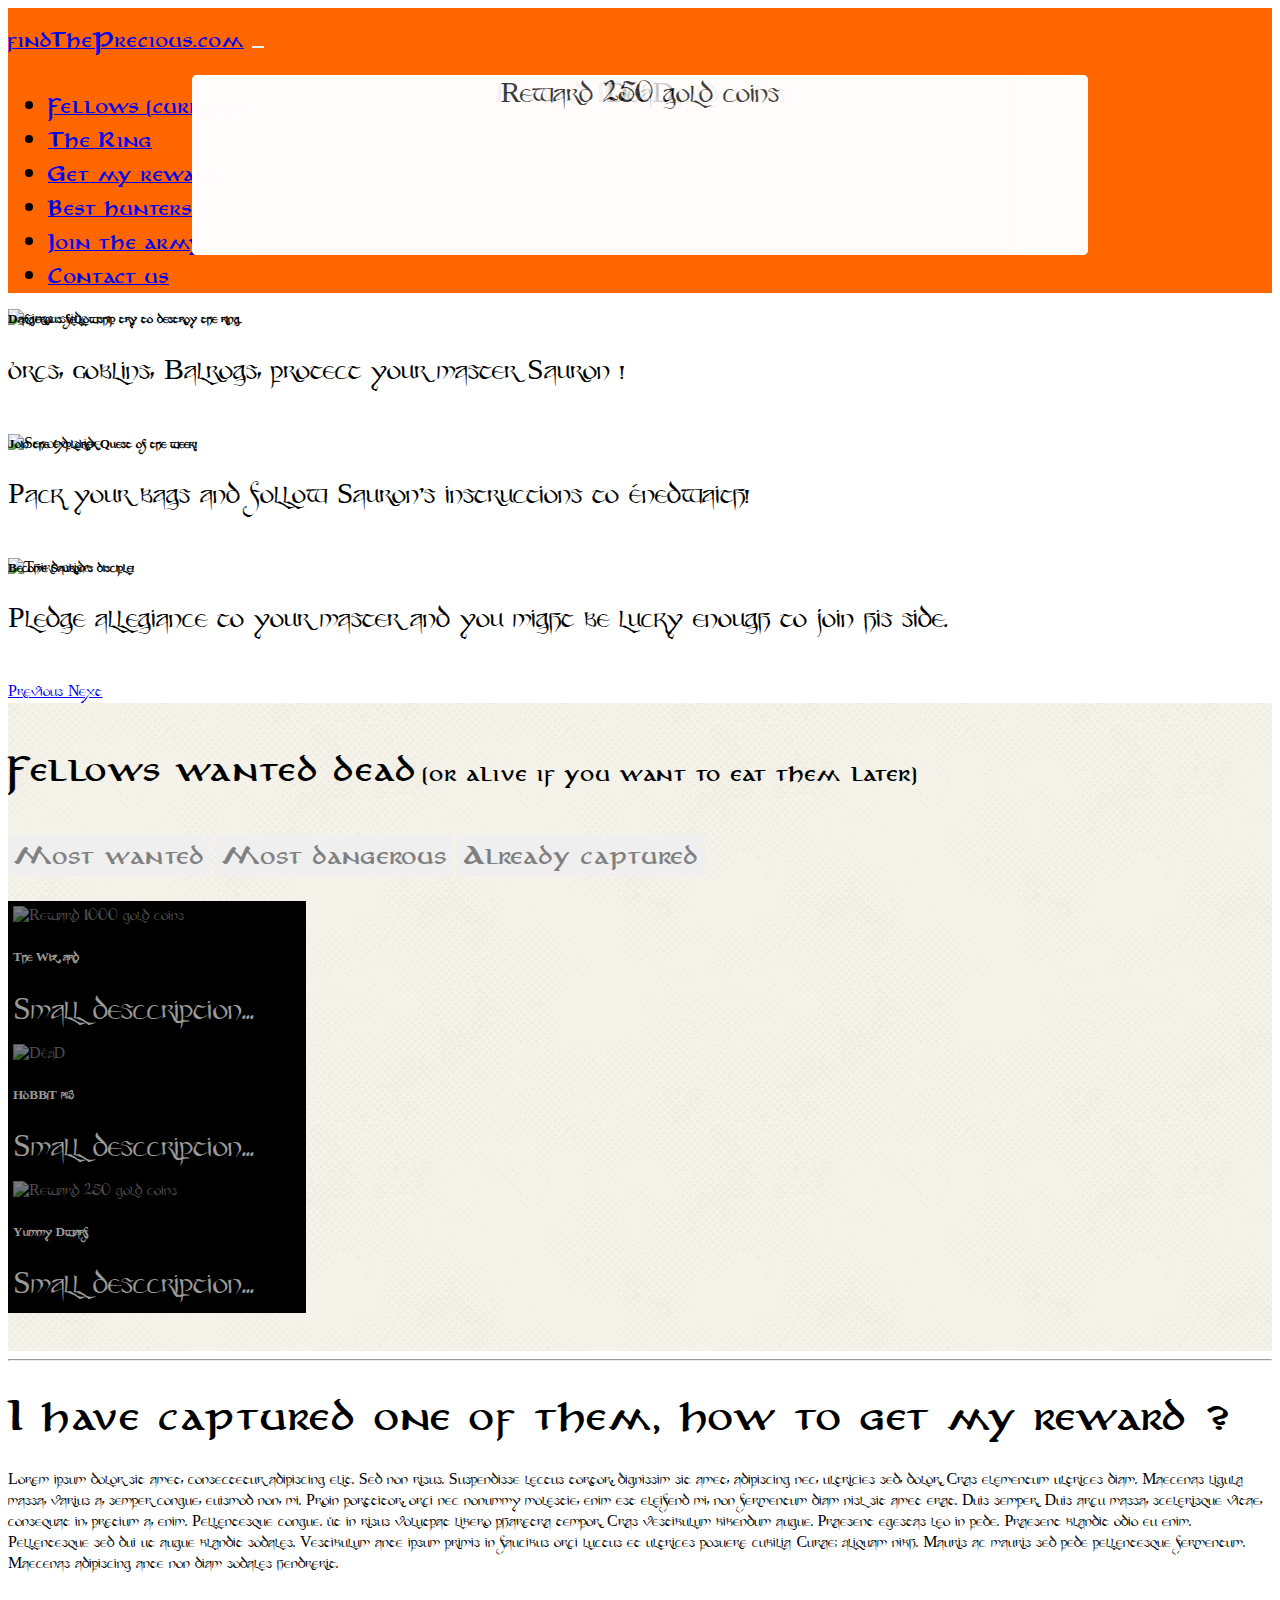
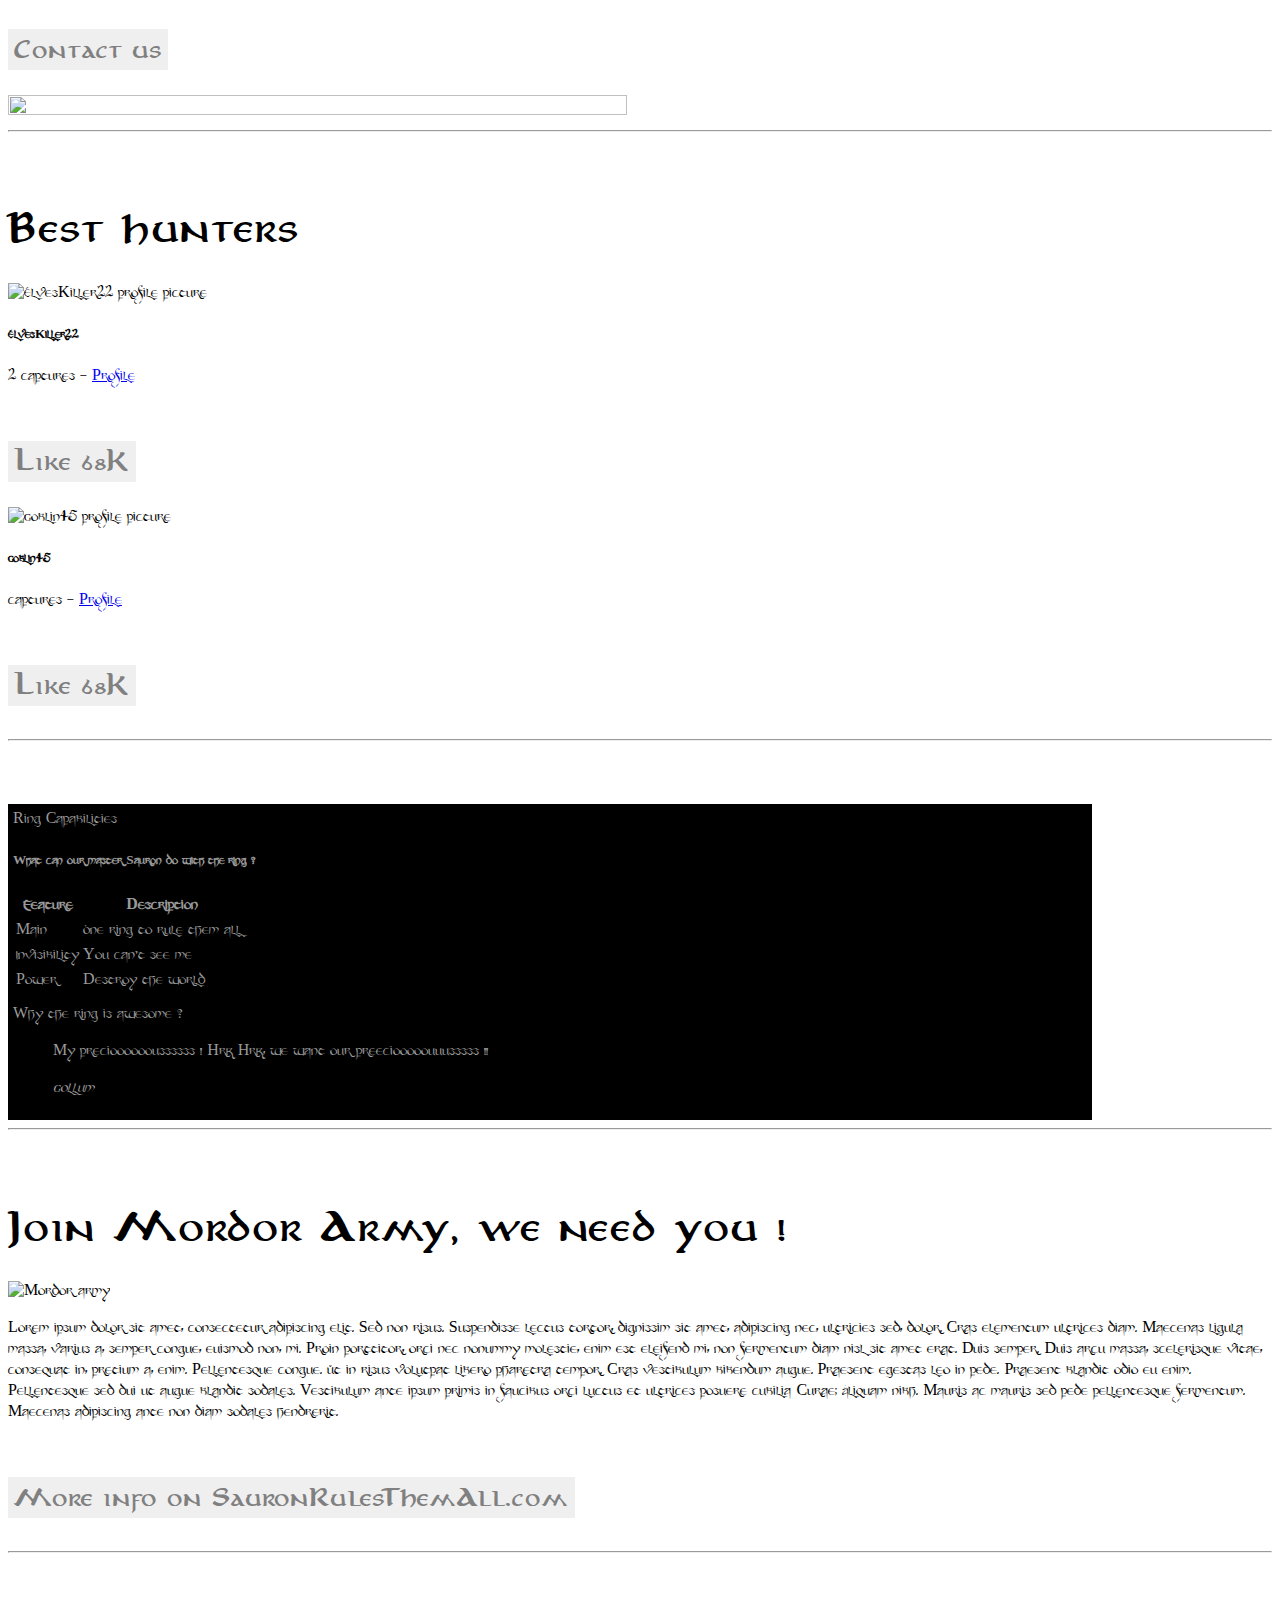
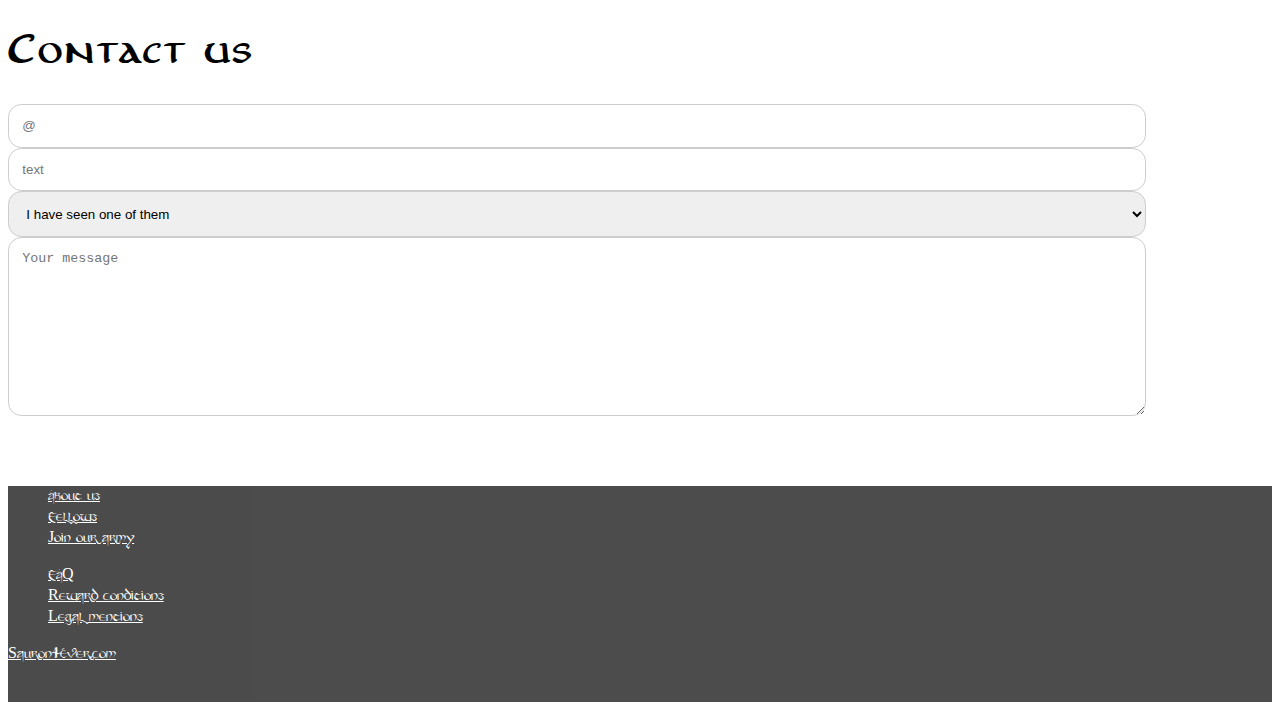
==== index.html @ c94b086d "Ajout fichiers" ====
<!DOCTYPE html>
<html lang="en">
<head>
    <meta charset="utf-8" />
    <meta http-equiv="X-UA-Compatible" content="IE=edge">
    <title>Find The Precious</title>
    <meta name="viewport" content="width=device-width, initial-scale=1">
    <link rel="stylesheet" href="https://stackpath.bootstrapcdn.com/bootstrap/4.1.3/css/bootstrap.min.css" integrity="sha384-MCw98/SFnGE8fJT3GXwEOngsV7Zt27NXFoaoApmYm81iuXoPkFOJwJ8ERdknLPMO" crossorigin="anonymous">
    <script src="https://stackpath.bootstrapcdn.com/bootstrap/4.1.3/js/bootstrap.min.js" integrity="sha384-ChfqqxuZUCnJSK3+MXmPNIyE6ZbWh2IMqE241rYiqJxyMiZ6OW/JmZQ5stwEULTy" crossorigin="anonymous"></script>
    <link rel="stylesheet" type="text/css" media="screen" href="findThePrecious.css" />
</head>

<body class="container">

    <script src="https://code.jquery.com/jquery-3.3.1.slim.min.js" integrity="sha384-q8i/X+965DzO0rT7abK41JStQIAqVgRVzpbzo5smXKp4YfRvH+8abtTE1Pi6jizo" crossorigin="anonymous"></script>
    <script src="https://cdnjs.cloudflare.com/ajax/libs/popper.js/1.14.3/umd/popper.min.js" integrity="sha384-ZMP7rVo3mIykV+2+9J3UJ46jBk0WLaUAdn689aCwoqbBJiSnjAK/l8WvCWPIPm49" crossorigin="anonymous"></script>
    <script src="https://stackpath.bootstrapcdn.com/bootstrap/4.1.3/js/bootstrap.min.js" integrity="sha384-ChfqqxuZUCnJSK3+MXmPNIyE6ZbWh2IMqE241rYiqJxyMiZ6OW/JmZQ5stwEULTy" crossorigin="anonymous"></script>

    <header>
        <nav class="navbar navbar-expand-lg navbar-light bg-light row">
            <a class="navbar-brand" href="#">findThePrecious.com</a>
            <button class="navbar-toggler" type="button" data-toggle="collapse" data-target="#navbarNav" aria-controls="navbarNav" aria-expanded="false" aria-label="Toggle navigation">
            <span class="navbar-toggler-icon"></span>
            </button>
            <div class="collapse navbar-collapse" id="navbarNav">
                <ul class="navbar-nav">
                    <li class="nav-item active">
                        <a class="nav-link" href="#fellows">Fellows <span class="sr-only">(current)</span></a>
                    </li>
                    <li class="nav-item">
                        <a class="nav-link" href="#ring">The Ring</a>
                    </li>
                    <li class="nav-item">
                        <a class="nav-link" href="#reward">Get my reward</a>
                    </li>
                    <li class="nav-item">
                        <a class="nav-link" href="#hunters">Best hunters</a>
                    </li>
                    <li class="nav-item">
                        <a class="nav-link" href="#join">Join the army</a>
                    </li>
                    <li class="nav-item">
                        <a class="nav-link" href="#contact">Contact us</a>
                    </li>
                </ul>
            </div>
        </nav>

        <div id="carousel" class="carousel slide row" data-ride="carousel">
            <div class="carousel-inner">
                <div class="carousel-item active">
                    <img class="d-block w-100 ring_img" src="http://image.noelshack.com/fichiers/2018/37/5/1536912534-balrog.jpg" alt="First slide">
                    <div class="carousel-caption d-md-block">
                        <h5>Dangerous fellowship try to destroy the ring.</h5>
                        <p>Orcs, Goblins, Balrogs, protect your master Sauron !</p>
                    </div>
                </div>
                <div class="carousel-item">
                    <img class="d-block w-100 ring_img" src="http://image.noelshack.com/fichiers/2018/37/5/1536911489-ring2.jpg" alt="Second slide">
                    <div class="carousel-caption d-md-block">
                        <h5>Join the Explorer Quest of the week!</h5>
                        <p>Pack your bags and follow Sauron's instructions to Enedwaith!</p>
                    </div>
                </div>
                    <div class="carousel-item">
                    <img class="d-block w-100 ring_img" src="http://image.noelshack.com/fichiers/2018/37/5/1536911489-ring3.jpg" alt="Third slide">
                    <div class="carousel-caption d-md-block">
                        <h5>Become Sauron's disciple!</h5>
                        <p>Pledge allegiance to your master and you might be lucky enough to join his side.</p>
                    </div>
                </div>
            </div>
            <a class="carousel-control-prev" href="#carousel" role="button" data-slide="prev">
                <span class="carousel-control-prev-icon" aria-hidden="true"></span>
                <span class="sr-only">Previous</span>
            </a>
            <a class="carousel-control-next" href="#carousel" role="button" data-slide="next">
                <span class="carousel-control-next-icon" aria-hidden="true"></span>
                <span class="sr-only">Next</span>
            </a>
        </div>
    </header>
              
    <div id="fellows">
        <div class="container fellows">
            <div class="row">
                <h1 class="col-xs-6">Fellows wanted dead</h1>
                <h2 class="col-xs-6">(or alive if you want to eat them later)</h2>
            </div>
        </div>
        <div class="container fellows">
            <div class="row">
                <button class="col-xs-2 rounded mx-auto d-block badge badge-pill most_wanted">Most wanted</button>
                <button class="col-xs-2 badge rounded mx-auto d-block badge-pill pills">Most dangerous</button>
                <button class="col-xs-2 badge rounded mx-auto d-block badge-pill pills">Already captured</button>
            </div>
        </div>
        <div class="container fellows">
            <div class="row">
                <div class="card col-xs-12 col-md-4" style="width: 18rem;">
                    <img class="card-img" src="http://image.noelshack.com/fichiers/2018/37/5/1536908919-gandalf.jpg" alt="Reward 1000 gold coins">
                    <p class="texte_Gandalf">Reward 1000 gold coins</p>
                    <div class="card-body">
                        <h5 class="card-title">The Wizard</h5>
                        <p class="card-text">Small desccription...</p>
                    </div>
                </div>
                <div class="card col-xs-12 col-md-4" style="width: 18rem;">
                    <img class="card-img" src="http://image.noelshack.com/fichiers/2018/37/5/1536908896-frodon.jpg" alt="DEAD">
                    <p class="texte_Gandalf">DEAD</p>
                    <div class="card-body">
                        
                        <h5 class="card-title">HOBBIT #3</h5>
                        <p class="card-text">Small desccription...</p>
                    </div>
                </div>
                <div class="card col-xs-12 col-md-4" style="width: 18rem;">
                    <img class="card-img" src="http://image.noelshack.com/fichiers/2018/37/5/1536908866-dwarf.jpg" alt="Reward 250 gold coins">
                    <p class="texte_Gandalf">Reward 250 gold coins</p>
                    <div class="card-body">
                        <h5 class="card-title">Yummy Dwarf</h5>
                        <p class="card-text">Small desccription...</p>
                    </div>
                </div>
            </div>
        </div>
    </div>
              
    <hr/>
              
    <div id="reward" class="container reward">
        <div class="row">
            <h1 class="col">I have captured one of them, how to get my reward ?</h1>
        </div>
        <div class="row">
            <div class="col-xs-12 col-md-9 text-justify">
                <p>Lorem ipsum dolor sit amet, consectetur adipiscing elit. Sed non risus. Suspendisse lectus tortor, dignissim sit amet, adipiscing nec, ultricies sed, dolor. Cras elementum ultrices diam. Maecenas ligula massa, varius a, semper congue, euismod non, mi. Proin porttitor, orci nec nonummy molestie, enim est eleifend mi, non fermentum diam nisl sit amet erat. Duis semper. Duis arcu massa, scelerisque vitae, consequat in, pretium a, enim. Pellentesque congue. Ut in risus volutpat libero pharetra tempor. Cras vestibulum bibendum augue. Praesent egestas leo in pede. Praesent blandit odio eu enim. Pellentesque sed dui ut augue blandit sodales. Vestibulum ante ipsum primis in faucibus orci luctus et ultrices posuere cubilia Curae; Aliquam nibh. Mauris ac mauris sed pede pellentesque fermentum. Maecenas adipiscing ante non diam sodales hendrerit.</p>
                <button>Contact us</button>
            </div>
            <div class="col-xs-12 col-md-3">
                <img class="reward_img rounded mx-auto d-block" src="http://image.noelshack.com/fichiers/2018/37/5/1536913097-reward.jpg" alt=""/>
            </div>
        </div>
    </div>
              
    <hr/>
              
    <div class="container hunters" id="hunters">
        <div class="row">
            <h1 class="col">Best hunters</h1>
        </div>
        <div class="row">
            <div class="media col-xs-12 col-md-6">
                <img class="mr-3 hunter_img" src="http://image.noelshack.com/fichiers/2018/37/5/1536914004-hunter1.jpg" alt="ElvesKiller22 profile picture">
                <div class="media-body">
                    <h5 class="mt-0">ElvesKiller22</h5>
                    <p>2 captures - <a href="#">Profile</a></p>
                    <button>Like 68K</button>
                </div>
            </div>
            <div class="media col-xs-12 col-md-6">
                <img class="mr-3 hunter_img" src="http://image.noelshack.com/fichiers/2018/37/5/1536914294-hunter2.jpg" alt="Goblin45 profile picture">
                <div class="media-body">
                    <h5 class="mt-0">Goblin45</h5>
                        <p> captures - <a href="#">Profile</a></p>
                        <button>Like 68K</button>
                </div>
            </div>
        </div>

            
    <hr/>
                        
    <div class="container" id="ring">
        <div class="card">
            <div class="card-header">
                Ring Capabilities
            </div>
            <div class="card-body">
                <h5 class="card-title">What can our master Sauron do with the ring ?</h5>
                <table class="container">
                    <tr class="row">
                        <th class="col text-center border">Feature</th>
                        <th class="col text-center border">Description</th>
                    </tr>
                    <tr class="row">
                        <td class="col text-center border">Main</td>
                        <td class="col text-center border">One ring to rule them all</td>
                    </tr>
                    <tr class="row">
                        <td class="col text-center border">Invisibility</td>
                        <td class="col text-center border">You can't see me</td>
                    </tr>
                    <tr class="row">
                        <td class="col text-center border">Power</td>
                        <td class="col text-center border">Destroy the world</td>
                    </tr>
                </table>
            </div>
        </div>
        <div class="card">
            <div class="card-header">
                Why the ring is awesome ?
            </div>
            <div class="card-body">
                <blockquote>
                    <p>My preciooooooussssss ! Hrk Hrk, we want our preeciooooouuusssss !!</p>
                    <cite>Gollum</cite>
                </blockquote>
            </div>
        </div>
    </div>
            
    <hr/>
            
    <div class="container" id="join">
        <div class="row">
            <h1 class="col">Join Mordor Army, we need you !</h1>
        </div>
        <div class="row">
            <div class="col-xs-12 col-md-3">
                <img class="army_img rounded mx-auto d-block" src="http://image.noelshack.com/fichiers/2018/37/5/1536914897-army.jpg" alt="Mordor army"/>
            </div>
            <div class="col-xs-12 col-md-9 text-justify">
                <p>Lorem ipsum dolor sit amet, consectetur adipiscing elit. Sed non risus. Suspendisse lectus tortor, dignissim sit amet, adipiscing nec, ultricies sed, dolor. Cras elementum ultrices diam. Maecenas ligula massa, varius a, semper congue, euismod non, mi. Proin porttitor, orci nec nonummy molestie, enim est eleifend mi, non fermentum diam nisl sit amet erat. Duis semper. Duis arcu massa, scelerisque vitae, consequat in, pretium a, enim. Pellentesque congue. Ut in risus volutpat libero pharetra tempor. Cras vestibulum bibendum augue. Praesent egestas leo in pede. Praesent blandit odio eu enim. Pellentesque sed dui ut augue blandit sodales. Vestibulum ante ipsum primis in faucibus orci luctus et ultrices posuere cubilia Curae; Aliquam nibh. Mauris ac mauris sed pede pellentesque fermentum. Maecenas adipiscing ante non diam sodales hendrerit.</p>
                <button>More info on SauronRulesThemAll.com</button>
            </div> 
        </div>
    </div>
            
    <hr/>
            
    <div class="container" id="contact">
        <div class="row ">
            <div class="col">
                <h1>Contact us</h1>
            </div>
        </div>
            <form action="traitement.php">
                <div class="row">
                    <input class="formulaire" type="email" name="email" placeholder="@"/>
                </div>
                <div class="row">
                    <input class="formulaire" type="text" name="adress" placeholder="text"/>
                </div>
                <div class="row">
                    <select class="formulaire">
                        <option value="I have seen one of them">I have seen one of them</option>
                        <option value="I have killed one of them">I have seen one of them</option>
                        <option value="I've been attacked by one of them">I have seen one of them</option>
                    </select>
                </div>
                <div class="row">
                    <textarea class="formulaire" name="message" placeholder="Your message" rows="10" cols="50"></textarea>
                </div>
            </form>            
        </div>
    </div>
            
    <footer class="container">
        <div class="row">
            <div class="col text-center">
                <ul>
                    <li><a href="#">About us</a></li>
                    <li><a href="fellows">Fellows</a></li>
                    <li><a href="joinarmy">Join our army</a></li>
                </ul>
            </div>
            <div class="col text-center">
                <ul>
                    <li><a href="#">FAQ</a></li>
                    <li><a href="#">Reward conditions</a></li>
                    <li><a href="#">Legal mentions</a></li>
                </ul>
            </div>
            <div class="col text-center">
                <p><a href="#">Sauron4Ever.com</a></p>
                <p>Follow him also on twitter</p>
            </div>
        </div>
    </footer>
</body>
</html>
---- findThePrecious.css ----
/* Ajout police Aniron */ 
@font-face{
    font-family: 'Aniron';
    src: url('aniron.ttf') format('truetype');
}

@font-face{
    font-family: 'Party';
    src: url('party.ttf') format('truetype');
}

@font-face{
    font-family: 'Tngani';
    src: url('tngani.ttf') format('truetype');
}
/* Fin police*/

/*CSS général*/
body{
    font-family: 'Party';
}

nav, h1, h2{
    font-family: 'Aniron';
}

footer, #fellows, #reward, #hunters, #ring, #join, #contact{
    margin-top: 5%;
}

/* Fin CSS général*/

/*CSS barre de menu*/
nav{
    background-color: rgb(255, 102, 0);
}

.nav-item:hover{
    border-bottom: 3px solid white;
}

#menu{
    min-width: 100%;
}

/*Fin CSS du menu*/

/* Début carousel */
#carousel{
    padding: 0;
}

#carousel h3{
    font-size: 55px;
    text-align: center;
}

#carousel p{
    font-size: 30px;
    display: inline;
}

.carousel-item{
    max-height: 500px;
}

.carousel-caption{
    top: 50%;
    transform: translateY(-50%);
}

/* Fin carousel */

/* Début fellows */

h1 span, h2 span{
    font-family: 'Tngani';
    color: orange;
}

p span{
    color: orange;
}

#card{
    padding: 0;
    margin: 0;
}

.card{
    padding: 0;
    margin: 0;
    max-width: 85%;
    color: rgb(154, 154, 154);
    background-color: black;
    border: 5px solid black;
}

#fellows .container{
    padding: 0;
    margin: 0;
}

#fellows{
    background-image: url("bg_light.png");
    margin-top: 0;
    padding-top: 3%;
    padding-bottom: 3%;
}

#fellows h1, h2{
    display: inline;
}

#fellows h1{
    font-size: 1.7em;
}

#fellows h2{
    font-size: 1.1em;
}

button{
    font-family: 'Aniron';
    font-size: 1.2em;
    color: grey;
    margin-top: 3%;
    margin-bottom: 2%;
    border: 0;
}

button:hover{
    color: rgb(255, 102, 0);
    text-decoration: underline;
    cursor: pointer;
}

.card-img{
    position: relative;
    opacity: 0.5;
}

.card-body{
    padding: 0;
    margin: 0;
}

.card-text{
    padding: 0;
    margin: 0;
    font-size: 2em;
}



.gandalf{
    position: absolute; top:45%; left:22%; width:100%; height:20%; z-index:2;
    font-size: 4em;
    color: white;
}

.aragorn{
    position: absolute; top:45%; left:23%; width:100%; height:20%; z-index:2;
    font-size: 4em;
    color: white;
}

.dimli{
    position: absolute; top:45%; left:35%; width:100%; height:20%; z-index:2;
    font-size: 4em;
    color: white;
    text-decoration: line-through;
    text-decoration-color: rgb(255, 88, 0);
}

.texte_Gandalf{
    position: absolute; top:5%; left:15%; width:40%; height:20%; z-index:2;
    border-radius: 5px;
    min-width: 70%;
    text-align: center;
    vertical-align: middle;
	font-size: 30px;
	color : black;
	background-color: white;
	opacity: 0.75;
}

.texte_dimli{
    position: absolute; top:10%; left:15%; width:40%; height:20%; z-index:2;
    min-width: 70%;
    text-align: center;
    vertical-align: middle;
    font-family: 'Aniron';
	font-size: 30px;
	color : rgb(255, 88, 0);
}

.card-img:hover{
    opacity: 1;
}

.card-img:hover ~ .texte_Gandalf, .card-img:hover ~ .texte_dimli, .card-img:hover ~ .card-body .gandalf,
.card-img:hover ~ .card-body .aragorn, .card-img:hover ~ .card-body .dimli{
    display: none;
}

/*fellow images*/

#reward{
    margin: auto;
    padding: auto;
}

.reward_img{
    height: 70%;
    width: 70%;
}

.hunter_img{
    height: 80%;
    width: 30%;
}

.army_img{
    height: 70%;
    width: 70%;
}

/*form*/
.formulaire {
    margin: 0 auto;
    width: 400px;
    padding: 1em;
    border: 1px solid #CCC;
    border-radius: 1em;
}

input, select, textarea {
    box-sizing: border-box;
    border: 1px solid #999;
}

.formulaire{
    width: 90%;
}
  
input:focus, textarea:focus {
    border-color: #000;
}
/*form*/

footer{
    background-color: #000;
    opacity: 0.7;
}

footer a{
    color: white;
}

footer a:hover{
    text-decoration: underline;
    font-weight: bold;
    color: grey;
    text-shadow: -2px -2px 2px white;
  }

footer ul{
    list-style: none;
}

/* MEDIA QUERIES */
@media screen and (min-width: 992px){
    #menu-mobile{
        display: none;
    }
}

@media screen and (max-width: 992px){
    #menu-ordi{
        display: none;
    }

    .container{
        width: 100%;
        max-width: none;
    }

    #carousel h3{
        font-size: 1.5em;
    }

    #carousel p{
        font-size: 1em;
    }

    .more_info{
        font-size: 1em;
    }

    #fellows h1, h2{
        font-size: 1.2em;
    }

    .card{
        margin-top: 5px;
        max-width: 60%;
    }

    .texte_dimli, .texte_Gandalf{
        font-size: 1em;
    }

    .card-title{
        font-size: 2.2em;
    }

    .card-text{
        font-size: 1.2em;
    }
}

@include media-breakpoint-down(md) {
    .container {
      width: 100%;
      max-width: none;
    }
  }
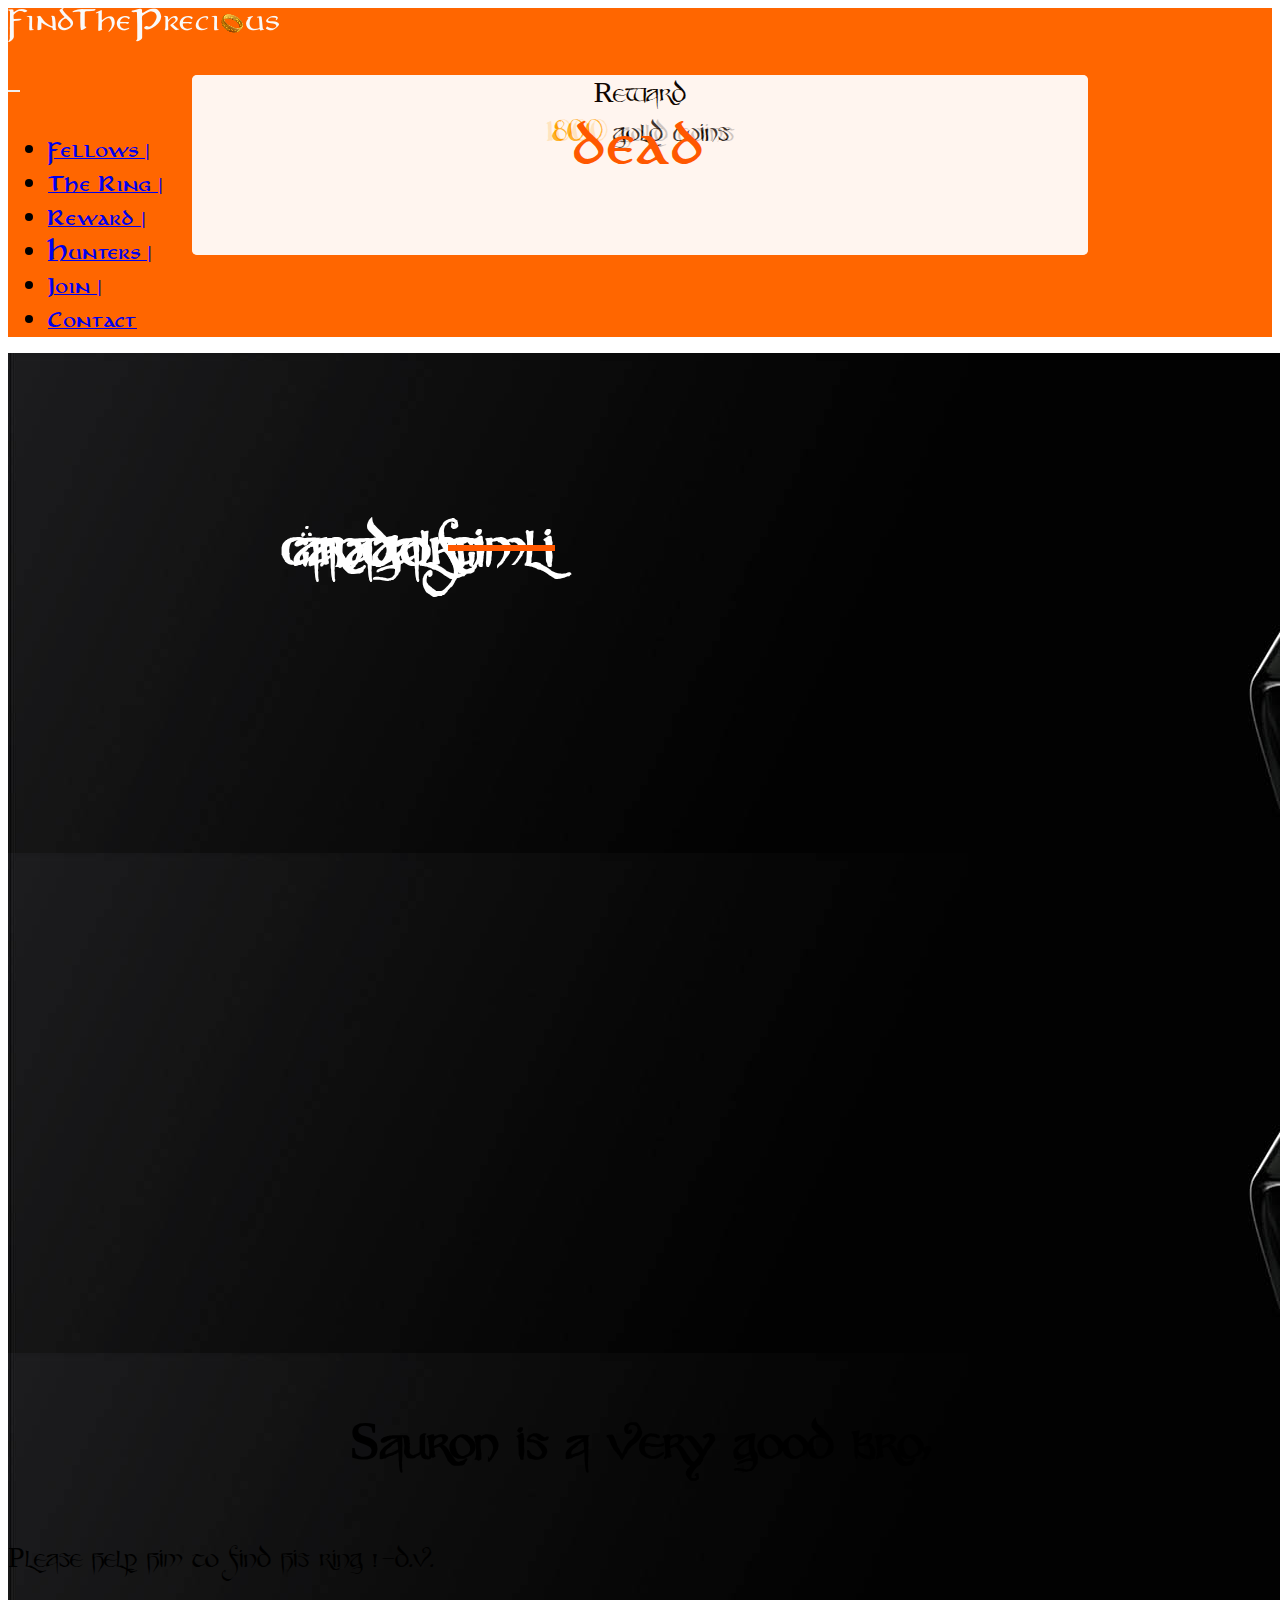
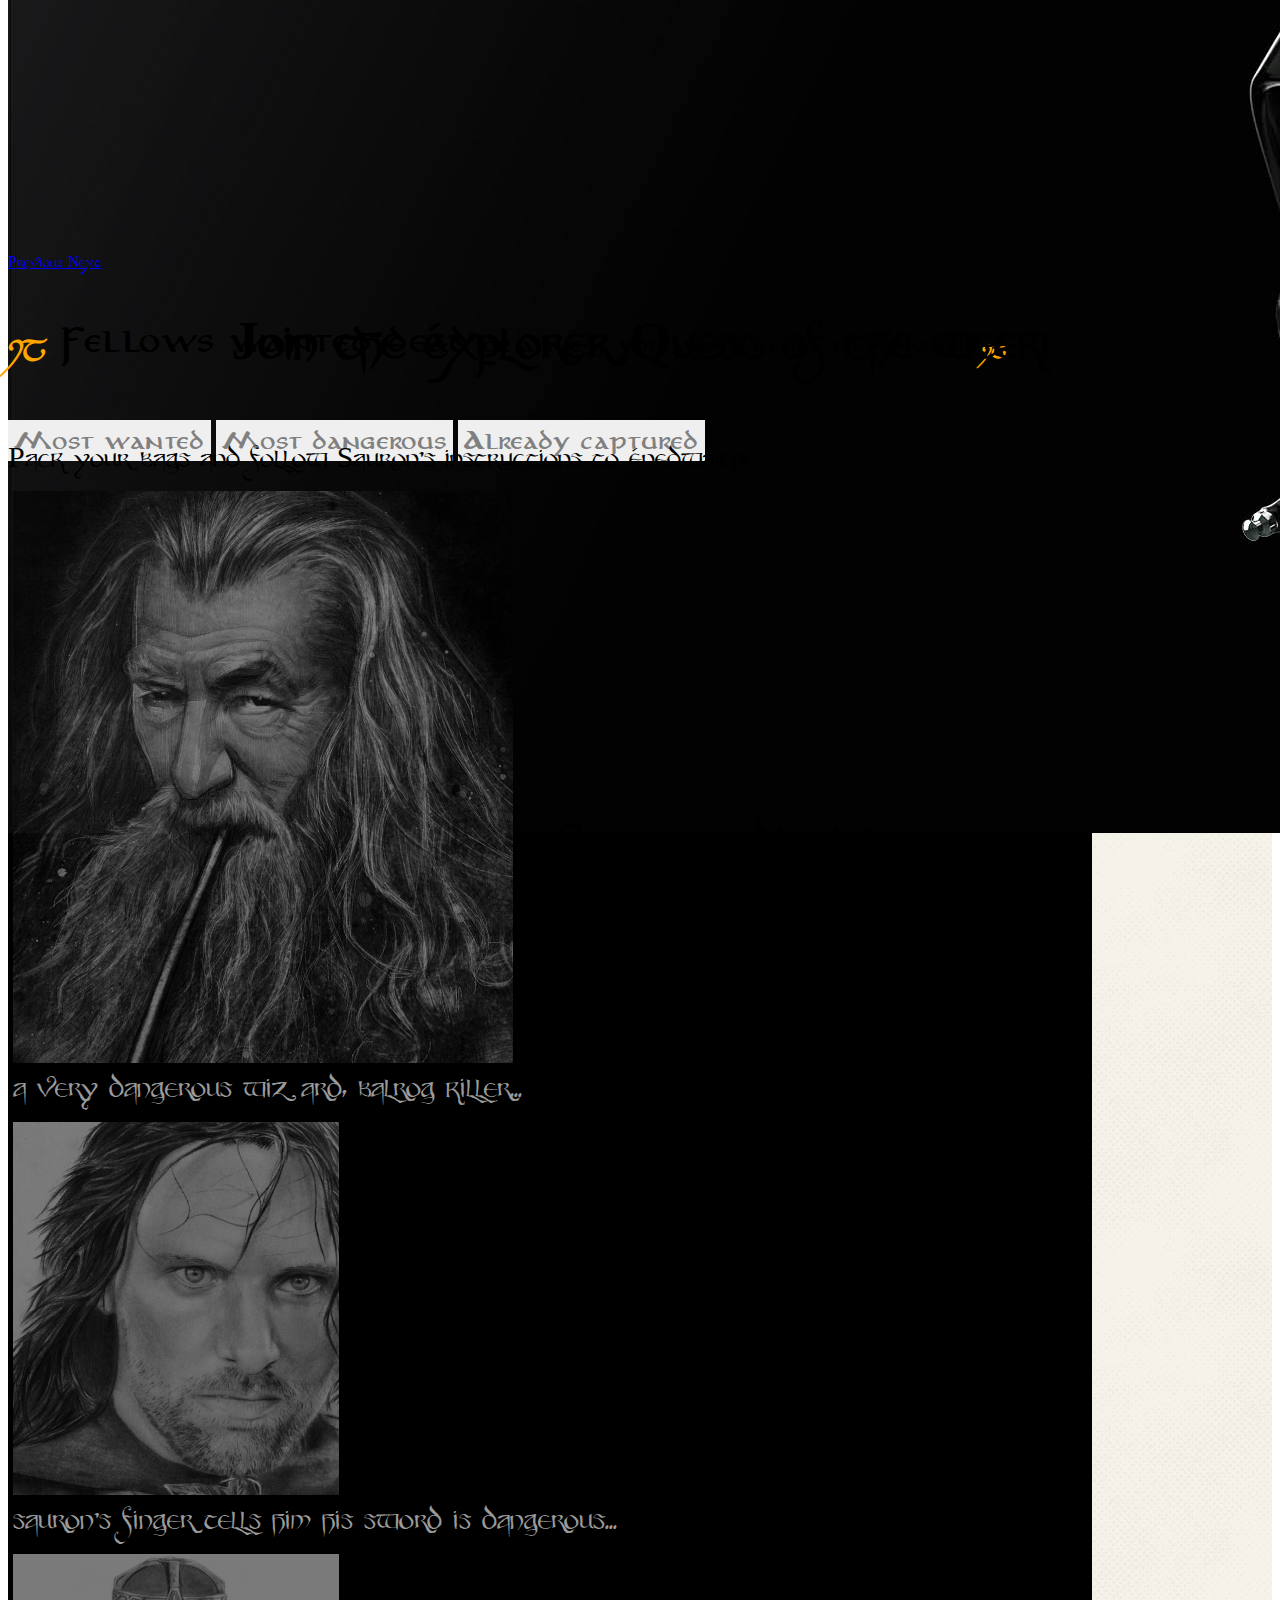
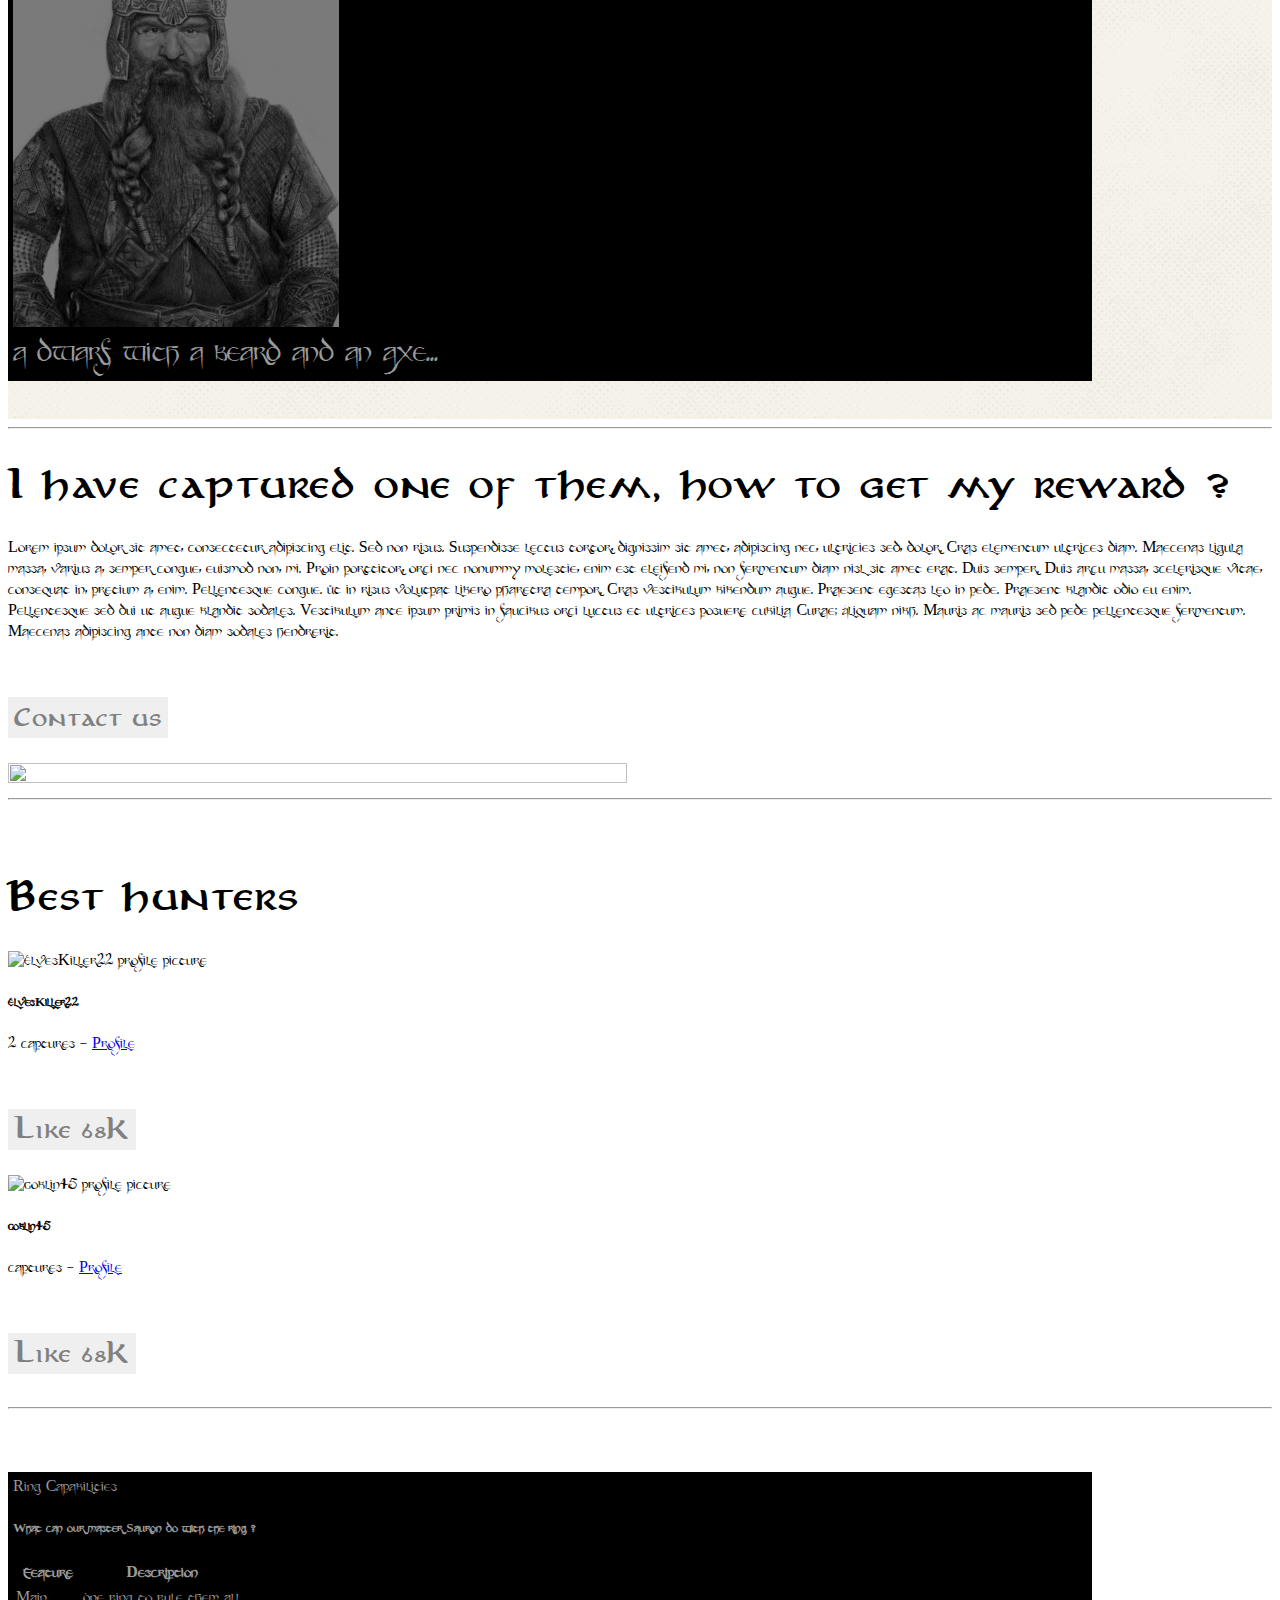
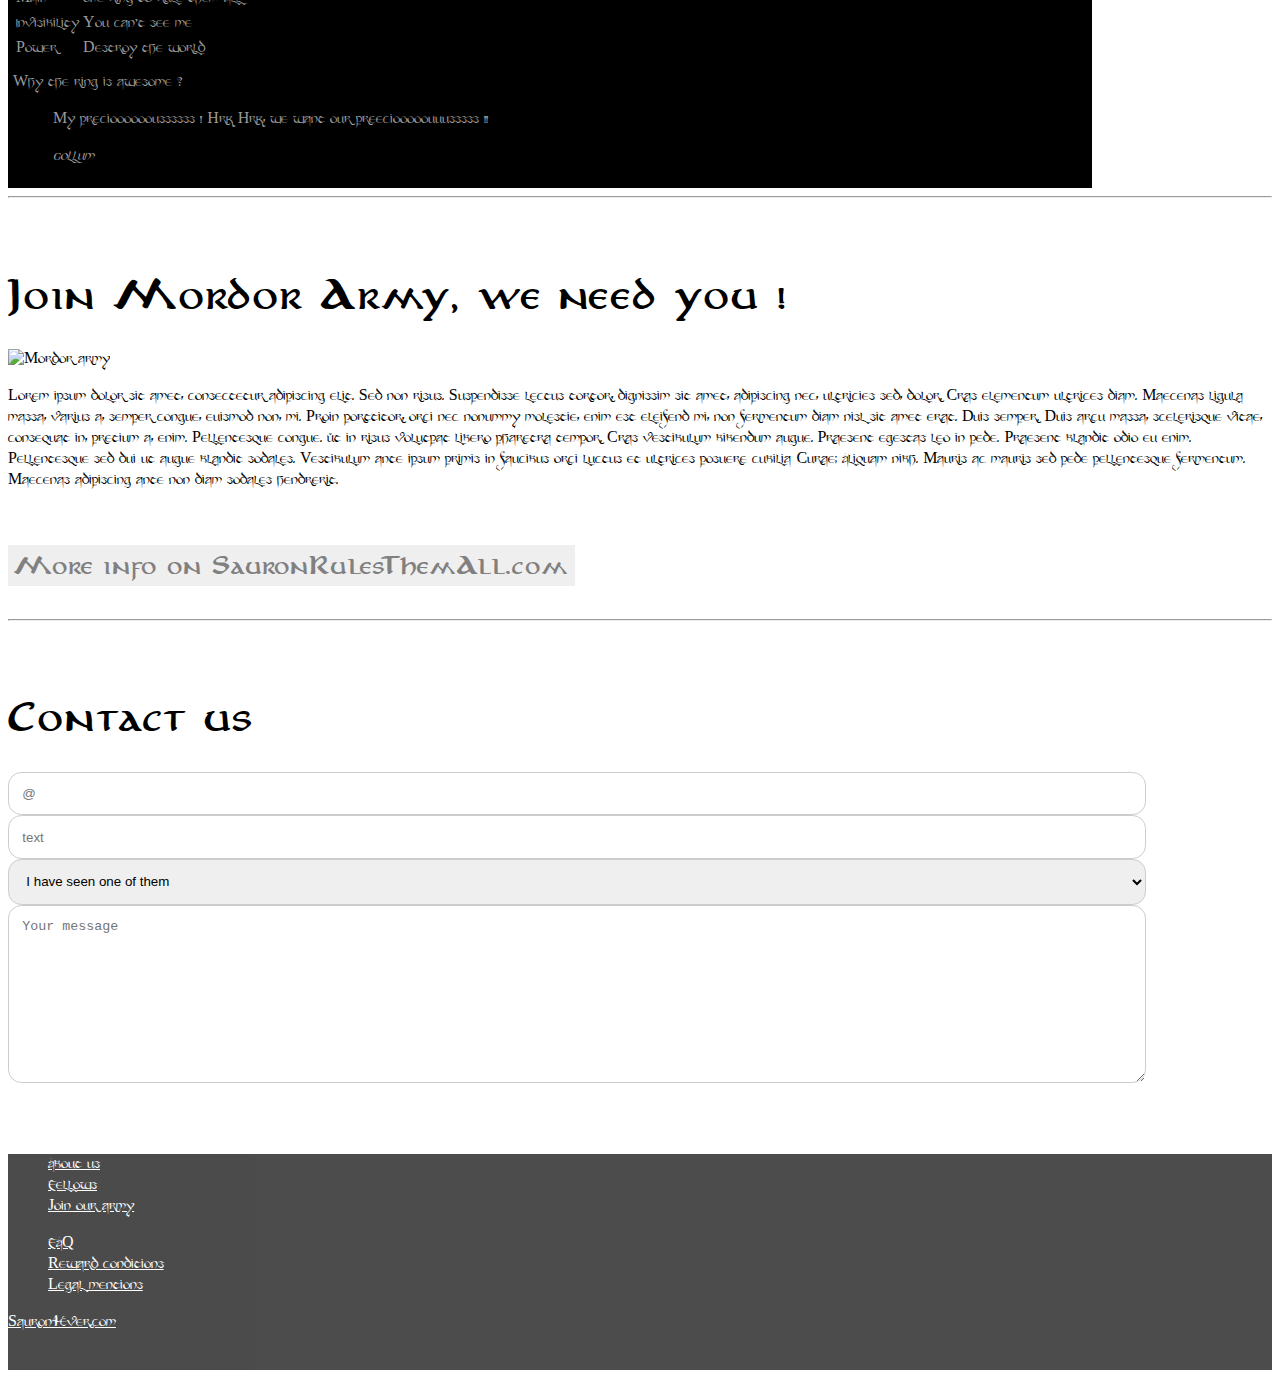
==== commit fc17b879: "modification index" ====
--- a/index.html
+++ b/index.html
@@ -1,73 +1,108 @@
 <!DOCTYPE html>
 <html lang="en">
+
 <head>
     <meta charset="utf-8" />
     <meta http-equiv="X-UA-Compatible" content="IE=edge">
     <title>Find The Precious</title>
     <meta name="viewport" content="width=device-width, initial-scale=1">
-    <link rel="stylesheet" href="https://stackpath.bootstrapcdn.com/bootstrap/4.1.3/css/bootstrap.min.css" integrity="sha384-MCw98/SFnGE8fJT3GXwEOngsV7Zt27NXFoaoApmYm81iuXoPkFOJwJ8ERdknLPMO" crossorigin="anonymous">
-    <script src="https://stackpath.bootstrapcdn.com/bootstrap/4.1.3/js/bootstrap.min.js" integrity="sha384-ChfqqxuZUCnJSK3+MXmPNIyE6ZbWh2IMqE241rYiqJxyMiZ6OW/JmZQ5stwEULTy" crossorigin="anonymous"></script>
+    <link rel="stylesheet" href="https://stackpath.bootstrapcdn.com/bootstrap/4.1.3/css/bootstrap.min.css" integrity="sha384-MCw98/SFnGE8fJT3GXwEOngsV7Zt27NXFoaoApmYm81iuXoPkFOJwJ8ERdknLPMO"
+        crossorigin="anonymous">
+    <script src="https://stackpath.bootstrapcdn.com/bootstrap/4.1.3/js/bootstrap.min.js" integrity="sha384-ChfqqxuZUCnJSK3+MXmPNIyE6ZbWh2IMqE241rYiqJxyMiZ6OW/JmZQ5stwEULTy"
+        crossorigin="anonymous"></script>
     <link rel="stylesheet" type="text/css" media="screen" href="findThePrecious.css" />
 </head>
 
-<body class="container">
-
-    <script src="https://code.jquery.com/jquery-3.3.1.slim.min.js" integrity="sha384-q8i/X+965DzO0rT7abK41JStQIAqVgRVzpbzo5smXKp4YfRvH+8abtTE1Pi6jizo" crossorigin="anonymous"></script>
-    <script src="https://cdnjs.cloudflare.com/ajax/libs/popper.js/1.14.3/umd/popper.min.js" integrity="sha384-ZMP7rVo3mIykV+2+9J3UJ46jBk0WLaUAdn689aCwoqbBJiSnjAK/l8WvCWPIPm49" crossorigin="anonymous"></script>
-    <script src="https://stackpath.bootstrapcdn.com/bootstrap/4.1.3/js/bootstrap.min.js" integrity="sha384-ChfqqxuZUCnJSK3+MXmPNIyE6ZbWh2IMqE241rYiqJxyMiZ6OW/JmZQ5stwEULTy" crossorigin="anonymous"></script>
-
+<body>
     <header>
-        <nav class="navbar navbar-expand-lg navbar-light bg-light row">
-            <a class="navbar-brand" href="#">findThePrecious.com</a>
-            <button class="navbar-toggler" type="button" data-toggle="collapse" data-target="#navbarNav" aria-controls="navbarNav" aria-expanded="false" aria-label="Toggle navigation">
-            <span class="navbar-toggler-icon"></span>
+        <nav id="menu-ordi" class="container navbar navbar-expand-lg navbar-dark">
+            <div id="menu" class="row">
+                <div class="col-3">
+                    <img class="logo" src='logo.png' alt='Find The Precious'>
+                </div>
+                <div class="col">
+                    <button class="navbar-toggler" id="bouton-menu" type="button" data-toggle="collapse" data-target="#navbarNav"
+                        aria-controls="navbarNav" aria-expanded="false" aria-label="Toggle navigation">
+                        <span class="navbar-toggler-icon"></span>
+                    </button>
+                </div>
+                <div class="col-8" class="navbar-collapse w-100" id="navbarNav">
+                    <ul class="navbar-nav ml-auto rounded float-right">
+                        <li class="nav-item">
+                            <a class="nav-link" href="#fellows">Fellows |</a>
+                        </li>
+                        <li class="nav-item">
+                            <a class="nav-link" href="#ring">The Ring |</a>
+                        </li>
+                        <li class="nav-item">
+                            <a class="nav-link" href="#reward">Reward |</a>
+                        </li>
+                        <li class="nav-item">
+                            <a class="nav-link" href="#hunters">Hunters |</a>
+                        </li>
+                        <li class="nav-item">
+                            <a class="nav-link" href="#join">Join |</a>
+                        </li>
+                        <li class="nav-item">
+                            <a class="nav-link" href="#contact">Contact</a>
+                        </li>
+                    </ul>
+                </div>
+            </div>
+        </nav>
+
+        <nav id="menu-mobile" class="navbar navbar-light navbar-expand-lg row no-gutters">
+            <button class="navbar-toggler" id="bouton-burger" type="button" data-toggle="collapse" data-target="#navbarNav"
+                aria-controls="navbarNav" aria-expanded="false" aria-label="Toggle navigation">
+                <span class="navbar-toggler-icon"></span>
             </button>
             <div class="collapse navbar-collapse" id="navbarNav">
                 <ul class="navbar-nav">
-                    <li class="nav-item active">
-                        <a class="nav-link" href="#fellows">Fellows <span class="sr-only">(current)</span></a>
-                    </li>
-                    <li class="nav-item">
-                        <a class="nav-link" href="#ring">The Ring</a>
-                    </li>
-                    <li class="nav-item">
-                        <a class="nav-link" href="#reward">Get my reward</a>
-                    </li>
-                    <li class="nav-item">
-                        <a class="nav-link" href="#hunters">Best hunters</a>
-                    </li>
-                    <li class="nav-item">
-                        <a class="nav-link" href="#join">Join the army</a>
-                    </li>
-                    <li class="nav-item">
-                        <a class="nav-link" href="#contact">Contact us</a>
+                    <li class="nav-item">
+                        <a class="nav-link text-center" href="#fellows">Fellows</a>
+                    </li>
+                    <li class="nav-item">
+                        <a class="nav-link text-center" href="#ring">The ring</a>
+                    </li>
+                    <li class="nav-item">
+                        <a class="nav-link text-center" href="#reward">Reward</a>
+                    </li>
+                    <li class="nav-item">
+                        <a class="nav-link text-center" href="#hunters">Hunters</a>
+                    </li>
+                    <li class="nav-item">
+                        <a class="nav-link text-center" href="#join">Join</a>
+                    </li>
+                    <li class="nav-item">
+                        <a class="nav-link text-center" href="#contact">Contact</a>
                     </li>
                 </ul>
             </div>
         </nav>
-
-        <div id="carousel" class="carousel slide row" data-ride="carousel">
-            <div class="carousel-inner">
-                <div class="carousel-item active">
-                    <img class="d-block w-100 ring_img" src="http://image.noelshack.com/fichiers/2018/37/5/1536912534-balrog.jpg" alt="First slide">
-                    <div class="carousel-caption d-md-block">
-                        <h5>Dangerous fellowship try to destroy the ring.</h5>
-                        <p>Orcs, Goblins, Balrogs, protect your master Sauron !</p>
-                    </div>
-                </div>
-                <div class="carousel-item">
-                    <img class="d-block w-100 ring_img" src="http://image.noelshack.com/fichiers/2018/37/5/1536911489-ring2.jpg" alt="Second slide">
-                    <div class="carousel-caption d-md-block">
-                        <h5>Join the Explorer Quest of the week!</h5>
-                        <p>Pack your bags and follow Sauron's instructions to Enedwaith!</p>
-                    </div>
-                </div>
-                    <div class="carousel-item">
-                    <img class="d-block w-100 ring_img" src="http://image.noelshack.com/fichiers/2018/37/5/1536911489-ring3.jpg" alt="Third slide">
-                    <div class="carousel-caption d-md-block">
-                        <h5>Become Sauron's disciple!</h5>
-                        <p>Pledge allegiance to your master and you might be lucky enough to join his side.</p>
-                    </div>
+    </header>
+
+    <div id="carousel" class="container rounded mx-auto d-block carousel slide" data-ride="carousel">
+        <div class="carousel-inner">
+            <div class="carousel-item active">
+                <img class="d-block w-100" src="dark_vador.jpg" alt="First slide">
+                <div class="carousel-caption d-md-block">
+                    <h3>Sauron is a very good bro,</h3>
+                    <p>Please help him to find his ring !</p>
+                    <p>-d.v.</p>
+                </div>
+            </div>
+            <div class="carousel-item">
+                <img class="d-block w-100" src="dark_vador.jpg" alt="Second slide">
+                <div class="carousel-caption d-md-block">
+                    <h3>Join the Explorer Quest of the week!</h3>
+                    <p>Pack your bags and follow Sauron's instructions to Enedwaith!</p>
+                </div>
+            </div>
+            <div class="carousel-item">
+                <img class="d-block w-100" src="dark_vador.jpg" alt="Third slide">
+                <div class="carousel-caption d-md-block">
+                    <h3>Become Sauron's disciple!</h3>
+                    <p>Pledge allegiance to your master and you might be lucky enough to join his side.</p>
                 </div>
             </div>
             <a class="carousel-control-prev" href="#carousel" role="button" data-slide="prev">
@@ -79,79 +114,94 @@
                 <span class="sr-only">Next</span>
             </a>
         </div>
-    </header>
-              
-    <div id="fellows">
-        <div class="container fellows">
-            <div class="row">
-                <h1 class="col-xs-6">Fellows wanted dead</h1>
-                <h2 class="col-xs-6">(or alive if you want to eat them later)</h2>
-            </div>
-        </div>
-        <div class="container fellows">
-            <div class="row">
-                <button class="col-xs-2 rounded mx-auto d-block badge badge-pill most_wanted">Most wanted</button>
-                <button class="col-xs-2 badge rounded mx-auto d-block badge-pill pills">Most dangerous</button>
-                <button class="col-xs-2 badge rounded mx-auto d-block badge-pill pills">Already captured</button>
-            </div>
-        </div>
-        <div class="container fellows">
-            <div class="row">
-                <div class="card col-xs-12 col-md-4" style="width: 18rem;">
-                    <img class="card-img" src="http://image.noelshack.com/fichiers/2018/37/5/1536908919-gandalf.jpg" alt="Reward 1000 gold coins">
-                    <p class="texte_Gandalf">Reward 1000 gold coins</p>
+    </div>
+
+    <div id="fellows" class="container">
+        <div class="row">
+            <div class="col">
+                <h1><span>ij</span> Fellows wanted dead</h1>
+                <h2>(or alive if you want to eat them later) <span>ij</span></h2>
+            </div>
+        </div>
+        <div class="row d-flex justify-content-center">
+            <button class="col-md-3 bg-transparent">Most wanted</button>
+            <button class="col-md-3 bg-transparent">Most dangerous</button>
+            <button class="col-md-3 bg-transparent">Already captured</button>
+        </div>
+        <div class="row">
+            <div id="card" class="col-md-4 col-12">
+                <div class="card rounded mx-auto d-block">
+                    <img class="card-img" src="gandalf.png" alt="Reward 1000 gold coins">
+                    <p class="texte_Gandalf">Reward<br /><span>1000</span> gold coins</p>
                     <div class="card-body">
-                        <h5 class="card-title">The Wizard</h5>
-                        <p class="card-text">Small desccription...</p>
+                        <h5 class="card-title gandalf">Gandalf</h5>
+                        <p class="card-text">a very dangerous wizard, balrog killer...</p>
                     </div>
                 </div>
-                <div class="card col-xs-12 col-md-4" style="width: 18rem;">
-                    <img class="card-img" src="http://image.noelshack.com/fichiers/2018/37/5/1536908896-frodon.jpg" alt="DEAD">
-                    <p class="texte_Gandalf">DEAD</p>
+            </div>
+            <div id="card" class="col-md-4 col-12">
+                <div class="card rounded mx-auto d-block">
+                    <img class="card-img" src="aragorn.png" alt="DEAD">
+                    <p class="texte_Gandalf">Reward<br /><span>800</span> gold coins</p>
                     <div class="card-body">
-                        
-                        <h5 class="card-title">HOBBIT #3</h5>
-                        <p class="card-text">Small desccription...</p>
+                        <h5 class="card-title aragorn">Aragorn</h5>
+                        <p class="card-text">sauron's finger tells him his sword is dangerous...</p>
                     </div>
                 </div>
-                <div class="card col-xs-12 col-md-4" style="width: 18rem;">
-                    <img class="card-img" src="http://image.noelshack.com/fichiers/2018/37/5/1536908866-dwarf.jpg" alt="Reward 250 gold coins">
-                    <p class="texte_Gandalf">Reward 250 gold coins</p>
+            </div>
+            <div id="card" class="col-md-4 col-12">
+                <div class="card  rounded mx-auto d-block">
+                    <img class="card-img" src="gimli.png" alt="Reward 250 gold coins">
+                    <p class="texte_dimli">DEAD</p>
                     <div class="card-body">
-                        <h5 class="card-title">Yummy Dwarf</h5>
-                        <p class="card-text">Small desccription...</p>
+                        <h5 class="card-title dimli">Gimli</h5>
+                        <p class="card-text">a dwarf with a beard and an axe...</p>
                     </div>
                 </div>
             </div>
         </div>
     </div>
-              
-    <hr/>
-              
+
+    <hr />
+
     <div id="reward" class="container reward">
         <div class="row">
             <h1 class="col">I have captured one of them, how to get my reward ?</h1>
         </div>
         <div class="row">
             <div class="col-xs-12 col-md-9 text-justify">
-                <p>Lorem ipsum dolor sit amet, consectetur adipiscing elit. Sed non risus. Suspendisse lectus tortor, dignissim sit amet, adipiscing nec, ultricies sed, dolor. Cras elementum ultrices diam. Maecenas ligula massa, varius a, semper congue, euismod non, mi. Proin porttitor, orci nec nonummy molestie, enim est eleifend mi, non fermentum diam nisl sit amet erat. Duis semper. Duis arcu massa, scelerisque vitae, consequat in, pretium a, enim. Pellentesque congue. Ut in risus volutpat libero pharetra tempor. Cras vestibulum bibendum augue. Praesent egestas leo in pede. Praesent blandit odio eu enim. Pellentesque sed dui ut augue blandit sodales. Vestibulum ante ipsum primis in faucibus orci luctus et ultrices posuere cubilia Curae; Aliquam nibh. Mauris ac mauris sed pede pellentesque fermentum. Maecenas adipiscing ante non diam sodales hendrerit.</p>
+                <p>Lorem ipsum dolor sit amet, consectetur adipiscing elit. Sed non risus. Suspendisse lectus
+                    tortor,
+                    dignissim sit amet, adipiscing nec, ultricies sed, dolor. Cras elementum ultrices diam.
+                    Maecenas
+                    ligula massa, varius a, semper congue, euismod non, mi. Proin porttitor, orci nec nonummy
+                    molestie,
+                    enim est eleifend mi, non fermentum diam nisl sit amet erat. Duis semper. Duis arcu massa,
+                    scelerisque vitae, consequat in, pretium a, enim. Pellentesque congue. Ut in risus volutpat
+                    libero
+                    pharetra tempor. Cras vestibulum bibendum augue. Praesent egestas leo in pede. Praesent blandit
+                    odio eu enim. Pellentesque sed dui ut augue blandit sodales. Vestibulum ante ipsum primis in
+                    faucibus orci luctus et ultrices posuere cubilia Curae; Aliquam nibh. Mauris ac mauris sed pede
+                    pellentesque fermentum. Maecenas adipiscing ante non diam sodales hendrerit.</p>
                 <button>Contact us</button>
             </div>
             <div class="col-xs-12 col-md-3">
-                <img class="reward_img rounded mx-auto d-block" src="http://image.noelshack.com/fichiers/2018/37/5/1536913097-reward.jpg" alt=""/>
+                <img class="reward_img rounded mx-auto d-block" src="http://image.noelshack.com/fichiers/2018/37/5/1536913097-reward.jpg"
+                    alt="" />
             </div>
         </div>
     </div>
-              
-    <hr/>
-              
+
+    <hr />
+
     <div class="container hunters" id="hunters">
         <div class="row">
             <h1 class="col">Best hunters</h1>
         </div>
         <div class="row">
             <div class="media col-xs-12 col-md-6">
-                <img class="mr-3 hunter_img" src="http://image.noelshack.com/fichiers/2018/37/5/1536914004-hunter1.jpg" alt="ElvesKiller22 profile picture">
+                <img class="mr-3 hunter_img" src="http://image.noelshack.com/fichiers/2018/37/5/1536914004-hunter1.jpg"
+                    alt="ElvesKiller22 profile picture">
                 <div class="media-body">
                     <h5 class="mt-0">ElvesKiller22</h5>
                     <p>2 captures - <a href="#">Profile</a></p>
@@ -159,89 +209,105 @@
                 </div>
             </div>
             <div class="media col-xs-12 col-md-6">
-                <img class="mr-3 hunter_img" src="http://image.noelshack.com/fichiers/2018/37/5/1536914294-hunter2.jpg" alt="Goblin45 profile picture">
+                <img class="mr-3 hunter_img" src="http://image.noelshack.com/fichiers/2018/37/5/1536914294-hunter2.jpg"
+                    alt="Goblin45 profile picture">
                 <div class="media-body">
                     <h5 class="mt-0">Goblin45</h5>
-                        <p> captures - <a href="#">Profile</a></p>
-                        <button>Like 68K</button>
-                </div>
-            </div>
-        </div>
-
-            
-    <hr/>
-                        
-    <div class="container" id="ring">
-        <div class="card">
-            <div class="card-header">
-                Ring Capabilities
-            </div>
-            <div class="card-body">
-                <h5 class="card-title">What can our master Sauron do with the ring ?</h5>
-                <table class="container">
-                    <tr class="row">
-                        <th class="col text-center border">Feature</th>
-                        <th class="col text-center border">Description</th>
-                    </tr>
-                    <tr class="row">
-                        <td class="col text-center border">Main</td>
-                        <td class="col text-center border">One ring to rule them all</td>
-                    </tr>
-                    <tr class="row">
-                        <td class="col text-center border">Invisibility</td>
-                        <td class="col text-center border">You can't see me</td>
-                    </tr>
-                    <tr class="row">
-                        <td class="col text-center border">Power</td>
-                        <td class="col text-center border">Destroy the world</td>
-                    </tr>
-                </table>
-            </div>
-        </div>
-        <div class="card">
-            <div class="card-header">
-                Why the ring is awesome ?
-            </div>
-            <div class="card-body">
-                <blockquote>
-                    <p>My preciooooooussssss ! Hrk Hrk, we want our preeciooooouuusssss !!</p>
-                    <cite>Gollum</cite>
-                </blockquote>
-            </div>
-        </div>
-    </div>
-            
-    <hr/>
-            
-    <div class="container" id="join">
-        <div class="row">
-            <h1 class="col">Join Mordor Army, we need you !</h1>
-        </div>
-        <div class="row">
-            <div class="col-xs-12 col-md-3">
-                <img class="army_img rounded mx-auto d-block" src="http://image.noelshack.com/fichiers/2018/37/5/1536914897-army.jpg" alt="Mordor army"/>
-            </div>
-            <div class="col-xs-12 col-md-9 text-justify">
-                <p>Lorem ipsum dolor sit amet, consectetur adipiscing elit. Sed non risus. Suspendisse lectus tortor, dignissim sit amet, adipiscing nec, ultricies sed, dolor. Cras elementum ultrices diam. Maecenas ligula massa, varius a, semper congue, euismod non, mi. Proin porttitor, orci nec nonummy molestie, enim est eleifend mi, non fermentum diam nisl sit amet erat. Duis semper. Duis arcu massa, scelerisque vitae, consequat in, pretium a, enim. Pellentesque congue. Ut in risus volutpat libero pharetra tempor. Cras vestibulum bibendum augue. Praesent egestas leo in pede. Praesent blandit odio eu enim. Pellentesque sed dui ut augue blandit sodales. Vestibulum ante ipsum primis in faucibus orci luctus et ultrices posuere cubilia Curae; Aliquam nibh. Mauris ac mauris sed pede pellentesque fermentum. Maecenas adipiscing ante non diam sodales hendrerit.</p>
-                <button>More info on SauronRulesThemAll.com</button>
-            </div> 
-        </div>
-    </div>
-            
-    <hr/>
-            
-    <div class="container" id="contact">
-        <div class="row ">
-            <div class="col">
-                <h1>Contact us</h1>
-            </div>
-        </div>
+                    <p> captures - <a href="#">Profile</a></p>
+                    <button>Like 68K</button>
+                </div>
+            </div>
+        </div>
+
+
+        <hr />
+
+        <div class="container" id="ring">
+            <div class="card">
+                <div class="card-header">
+                    Ring Capabilities
+                </div>
+                <div class="card-body">
+                    <h5 class="card-title">What can our master Sauron do with the ring ?</h5>
+                    <table class="container">
+                        <tr class="row">
+                            <th class="col text-center border">Feature</th>
+                            <th class="col text-center border">Description</th>
+                        </tr>
+                        <tr class="row">
+                            <td class="col text-center border">Main</td>
+                            <td class="col text-center border">One ring to rule them all</td>
+                        </tr>
+                        <tr class="row">
+                            <td class="col text-center border">Invisibility</td>
+                            <td class="col text-center border">You can't see me</td>
+                        </tr>
+                        <tr class="row">
+                            <td class="col text-center border">Power</td>
+                            <td class="col text-center border">Destroy the world</td>
+                        </tr>
+                    </table>
+                </div>
+            </div>
+            <div class="card">
+                <div class="card-header">
+                    Why the ring is awesome ?
+                </div>
+                <div class="card-body">
+                    <blockquote>
+                        <p>My preciooooooussssss ! Hrk Hrk, we want our preeciooooouuusssss !!</p>
+                        <cite>Gollum</cite>
+                    </blockquote>
+                </div>
+            </div>
+        </div>
+
+        <hr />
+
+        <div class="container" id="join">
+            <div class="row">
+                <h1 class="col">Join Mordor Army, we need you !</h1>
+            </div>
+            <div class="row">
+                <div class="col-xs-12 col-md-3">
+                    <img class="army_img rounded mx-auto d-block" src="http://image.noelshack.com/fichiers/2018/37/5/1536914897-army.jpg"
+                        alt="Mordor army" />
+                </div>
+                <div class="col-xs-12 col-md-9">
+                    <p class="text-justify">Lorem ipsum dolor sit amet, consectetur adipiscing elit. Sed non risus.
+                        Suspendisse lectus
+                        tortor, dignissim sit amet, adipiscing nec, ultricies sed, dolor. Cras elementum ultrices
+                        diam.
+                        Maecenas ligula massa, varius a, semper congue, euismod non, mi. Proin porttitor, orci nec
+                        nonummy molestie, enim est eleifend mi, non fermentum diam nisl sit amet erat. Duis semper.
+                        Duis arcu massa, scelerisque vitae, consequat in, pretium a, enim. Pellentesque congue. Ut
+                        in
+                        risus volutpat libero pharetra tempor. Cras vestibulum bibendum augue. Praesent egestas leo
+                        in
+                        pede. Praesent blandit odio eu enim. Pellentesque sed dui ut augue blandit sodales.
+                        Vestibulum
+                        ante ipsum primis in faucibus orci luctus et ultrices posuere cubilia Curae; Aliquam nibh.
+                        Mauris ac mauris sed pede pellentesque fermentum. Maecenas adipiscing ante non diam sodales
+                        hendrerit.</p>
+                    <button class="more_info">More info on SauronRulesThemAll.com</button>
+                </div>
+            </div>
+        </div>
+
+        <hr />
+
+        <div class="container" id="contact">
+            <div class="row ">
+                <div class="col">
+                    <h1>Contact us</h1>
+                </div>
+            </div>
             <form action="traitement.php">
                 <div class="row">
-                    <input class="formulaire" type="email" name="email" placeholder="@"/>
+                    <input class="formulaire" type="email" name="email" placeholder="@" />
                 </div>
                 <div class="row">
-                    <input class="formulaire" type="text" name="adress" placeholder="text"/>
+                    <input class="formulaire" type="text" name="adress" placeholder="text" />
                 </div>
                 <div class="row">
                     <select class="formulaire">
@@ -253,10 +319,10 @@
                 <div class="row">
                     <textarea class="formulaire" name="message" placeholder="Your message" rows="10" cols="50"></textarea>
                 </div>
-            </form>            
+            </form>
         </div>
     </div>
-            
+
     <footer class="container">
         <div class="row">
             <div class="col text-center">
@@ -279,5 +345,14 @@
             </div>
         </div>
     </footer>
+
+    <script src="https://code.jquery.com/jquery-3.3.1.slim.min.js" integrity="sha384-q8i/X+965DzO0rT7abK41JStQIAqVgRVzpbzo5smXKp4YfRvH+8abtTE1Pi6jizo"
+        crossorigin="anonymous"></script>
+    <script src="https://cdnjs.cloudflare.com/ajax/libs/popper.js/1.14.3/umd/popper.min.js" integrity="sha384-ZMP7rVo3mIykV+2+9J3UJ46jBk0WLaUAdn689aCwoqbBJiSnjAK/l8WvCWPIPm49"
+        crossorigin="anonymous"></script>
+    <script src="https://stackpath.bootstrapcdn.com/bootstrap/4.1.3/js/bootstrap.min.js" integrity="sha384-ChfqqxuZUCnJSK3+MXmPNIyE6ZbWh2IMqE241rYiqJxyMiZ6OW/JmZQ5stwEULTy"
+        crossorigin="anonymous"></script>
+
 </body>
-</html>
+
+</html>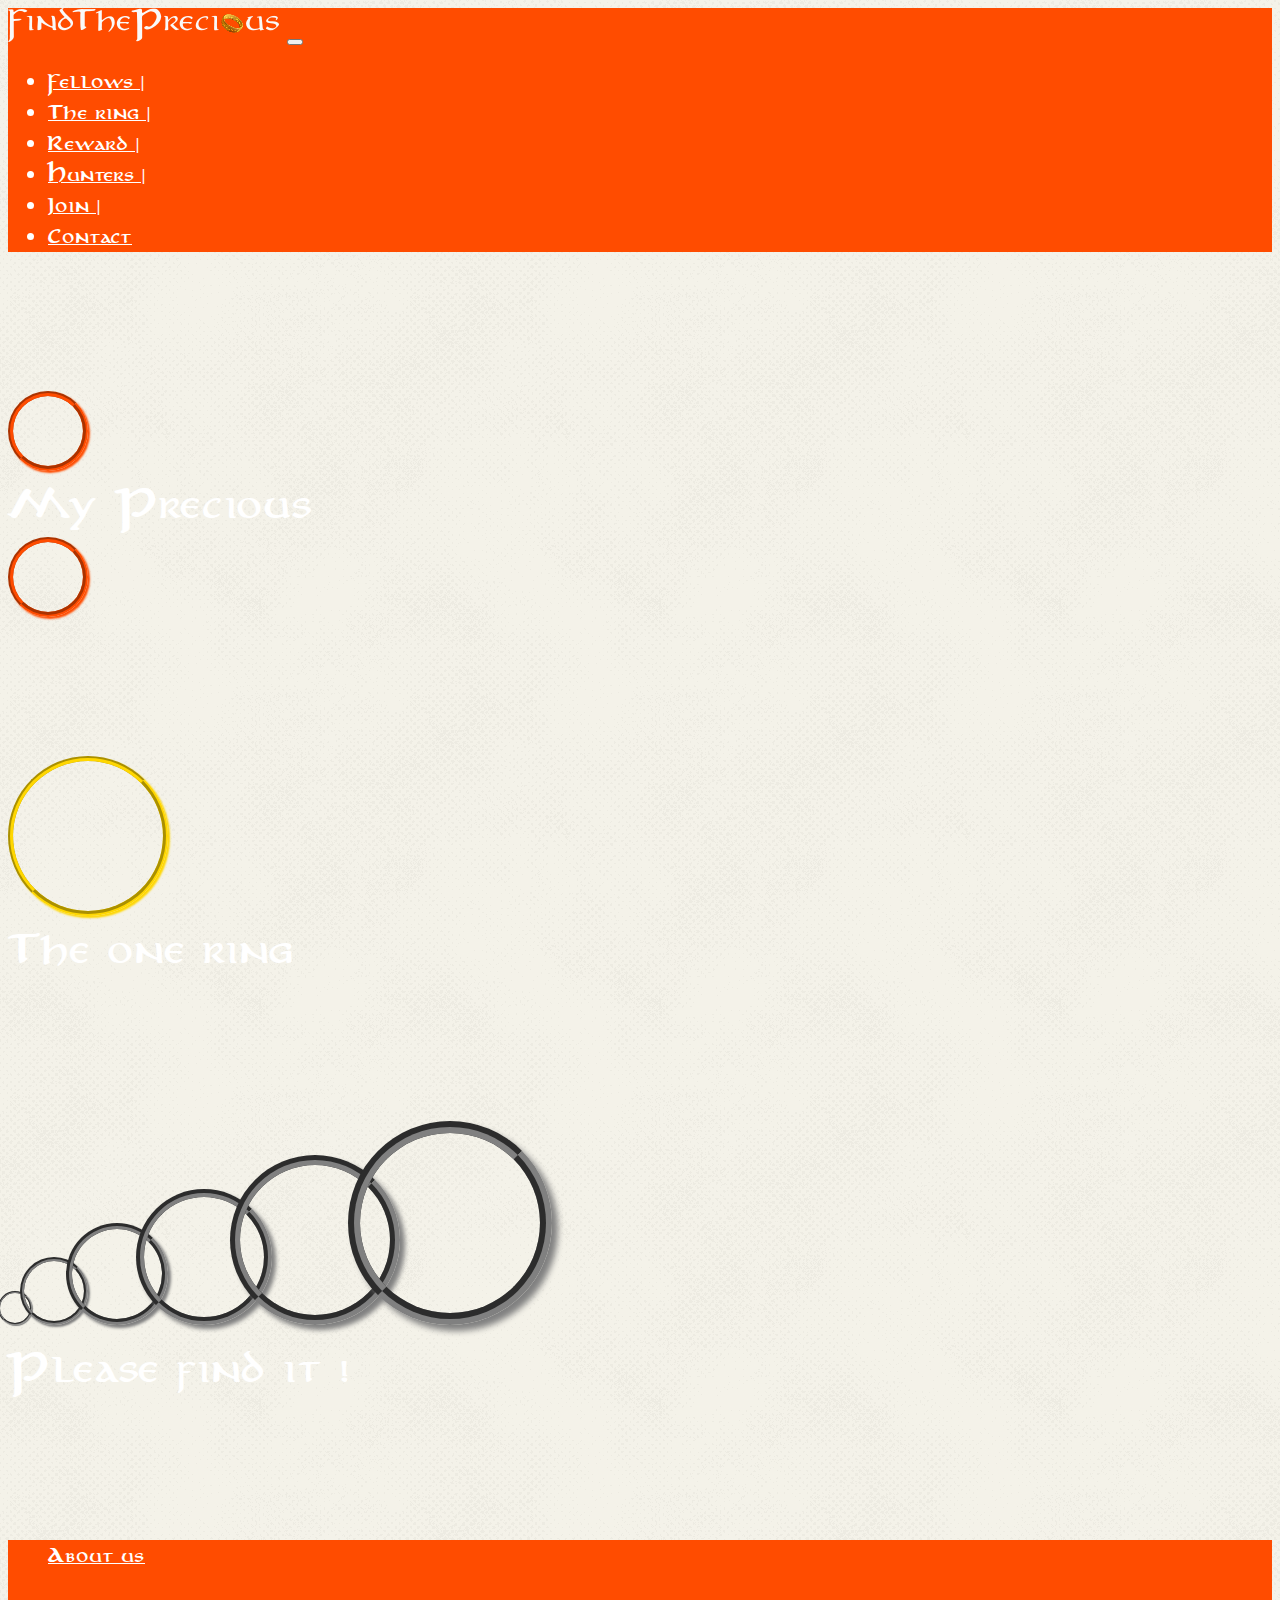
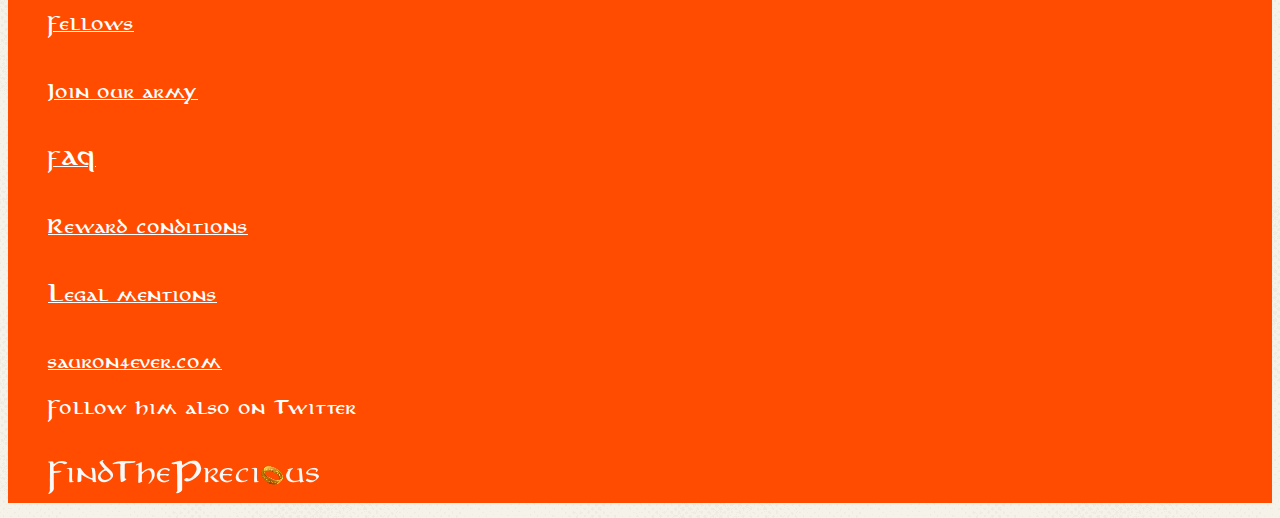
==== commit 7fe7a884: "changement nom" ====
--- a/index.html
+++ b/index.html
@@ -1,358 +1,112 @@
 <!DOCTYPE html>
 <html lang="en">
-
 <head>
-    <meta charset="utf-8" />
-    <meta http-equiv="X-UA-Compatible" content="IE=edge">
-    <title>Find The Precious</title>
-    <meta name="viewport" content="width=device-width, initial-scale=1">
-    <link rel="stylesheet" href="https://stackpath.bootstrapcdn.com/bootstrap/4.1.3/css/bootstrap.min.css" integrity="sha384-MCw98/SFnGE8fJT3GXwEOngsV7Zt27NXFoaoApmYm81iuXoPkFOJwJ8ERdknLPMO"
-        crossorigin="anonymous">
-    <script src="https://stackpath.bootstrapcdn.com/bootstrap/4.1.3/js/bootstrap.min.js" integrity="sha384-ChfqqxuZUCnJSK3+MXmPNIyE6ZbWh2IMqE241rYiqJxyMiZ6OW/JmZQ5stwEULTy"
-        crossorigin="anonymous"></script>
-    <link rel="stylesheet" type="text/css" media="screen" href="findThePrecious.css" />
+    <meta charset="UTF-8">
+    <meta name="viewport" content="width=device-width, initial-scale=1.0">
+    <meta http-equiv="X-UA-Compatible" content="ie=edge">
+    <link rel="stylesheet" href="style.css">
+    <link rel="stylesheet" href="https://stackpath.bootstrapcdn.com/bootstrap/4.1.3/css/bootstrap.min.css" integrity="sha384-MCw98/SFnGE8fJT3GXwEOngsV7Zt27NXFoaoApmYm81iuXoPkFOJwJ8ERdknLPMO" crossorigin="anonymous">
+    <title>findThePrecious.com</title>
 </head>
 
 <body>
-    <header>
-        <nav id="menu-ordi" class="container navbar navbar-expand-lg navbar-dark">
-            <div id="menu" class="row">
-                <div class="col-3">
-                    <img class="logo" src='logo.png' alt='Find The Precious'>
-                </div>
-                <div class="col">
-                    <button class="navbar-toggler" id="bouton-menu" type="button" data-toggle="collapse" data-target="#navbarNav"
-                        aria-controls="navbarNav" aria-expanded="false" aria-label="Toggle navigation">
-                        <span class="navbar-toggler-icon"></span>
-                    </button>
-                </div>
-                <div class="col-8" class="navbar-collapse w-100" id="navbarNav">
-                    <ul class="navbar-nav ml-auto rounded float-right">
-                        <li class="nav-item">
-                            <a class="nav-link" href="#fellows">Fellows |</a>
-                        </li>
-                        <li class="nav-item">
-                            <a class="nav-link" href="#ring">The Ring |</a>
-                        </li>
-                        <li class="nav-item">
-                            <a class="nav-link" href="#reward">Reward |</a>
-                        </li>
-                        <li class="nav-item">
-                            <a class="nav-link" href="#hunters">Hunters |</a>
-                        </li>
-                        <li class="nav-item">
-                            <a class="nav-link" href="#join">Join |</a>
-                        </li>
-                        <li class="nav-item">
-                            <a class="nav-link" href="#contact">Contact</a>
-                        </li>
-                    </ul>
-                </div>
+    <nav class="navbar navbar-expand-lg">
+        <a class="navbar-brand" href="#"><img src="logo.png"></a>
+        <button class="navbar-toggler" type="button" data-toggle="collapse" data-target="#navbarNav" aria-controls="navbarNav" aria-expanded="false" aria-label="Toggle navigation">
+            <span class="navbar-toggler-icon"></span>
+        </button>
+        <div class="d-flex justify-content-end collapse navbar-collapse" id="navbarNav">
+            <ul class="navbar-nav">
+                <li class="nav-item">
+                    <a class="nav-link" href="#">Fellows |</a>
+                </li>
+                <li class="nav-item">
+                    <a class="nav-link" href="#">The ring |</a>
+                </li>
+                <li class="nav-item">
+                    <a class="nav-link" href="#">Reward |</a>
+                </li>
+                <li class="nav-item">
+                    <a class="nav-link" href="#">Hunters |</a>
+                </li>
+                <li class="nav-item">
+                    <a class="nav-link" href="#">Join |</a>
+                </li>
+                <li class="nav-item">
+                    <a class="nav-link" href="#">Contact</a>
+                </li>
+            </ul>
+        </div>
+    </nav>
+
+    <div class="container body">
+        <div class="row first d-flex justify-content-center">
+            <div class="orange_ring"></div>
+            <h1>My Precious</h1>
+            <div class="orange_ring"></div>
+        </div>
+
+        <div class="row second d-flex justify-content-center ">
+            <div class="golden_ring"></div>
+            <h1 class="gold_title">The one ring</h1>
+        </div>
+
+        <div class="third row d-flex justify-content-center">
+            <div>
+                <div class="ring1 align-middle"></div>
+                <div class="ring2 align-middle"></div>
+                <div class="ring3 align-middle"></div>
+                <div class="ring4 align-middle"></div>
+                <div class="ring5 align-middle"></div>
+                <div class="ring6 align-middle"></div>
             </div>
-        </nav>
-
-        <nav id="menu-mobile" class="navbar navbar-light navbar-expand-lg row no-gutters">
-            <button class="navbar-toggler" id="bouton-burger" type="button" data-toggle="collapse" data-target="#navbarNav"
-                aria-controls="navbarNav" aria-expanded="false" aria-label="Toggle navigation">
-                <span class="navbar-toggler-icon"></span>
-            </button>
-            <div class="collapse navbar-collapse" id="navbarNav">
-                <ul class="navbar-nav">
-                    <li class="nav-item">
-                        <a class="nav-link text-center" href="#fellows">Fellows</a>
-                    </li>
-                    <li class="nav-item">
-                        <a class="nav-link text-center" href="#ring">The ring</a>
-                    </li>
-                    <li class="nav-item">
-                        <a class="nav-link text-center" href="#reward">Reward</a>
-                    </li>
-                    <li class="nav-item">
-                        <a class="nav-link text-center" href="#hunters">Hunters</a>
-                    </li>
-                    <li class="nav-item">
-                        <a class="nav-link text-center" href="#join">Join</a>
-                    </li>
-                    <li class="nav-item">
-                        <a class="nav-link text-center" href="#contact">Contact</a>
-                    </li>
-                </ul>
-            </div>
-        </nav>
-    </header>
-
-    <div id="carousel" class="container rounded mx-auto d-block carousel slide" data-ride="carousel">
-        <div class="carousel-inner">
-            <div class="carousel-item active">
-                <img class="d-block w-100" src="dark_vador.jpg" alt="First slide">
-                <div class="carousel-caption d-md-block">
-                    <h3>Sauron is a very good bro,</h3>
-                    <p>Please help him to find his ring !</p>
-                    <p>-d.v.</p>
-                </div>
-            </div>
-            <div class="carousel-item">
-                <img class="d-block w-100" src="dark_vador.jpg" alt="Second slide">
-                <div class="carousel-caption d-md-block">
-                    <h3>Join the Explorer Quest of the week!</h3>
-                    <p>Pack your bags and follow Sauron's instructions to Enedwaith!</p>
-                </div>
-            </div>
-            <div class="carousel-item">
-                <img class="d-block w-100" src="dark_vador.jpg" alt="Third slide">
-                <div class="carousel-caption d-md-block">
-                    <h3>Become Sauron's disciple!</h3>
-                    <p>Pledge allegiance to your master and you might be lucky enough to join his side.</p>
-                </div>
-            </div>
-            <a class="carousel-control-prev" href="#carousel" role="button" data-slide="prev">
-                <span class="carousel-control-prev-icon" aria-hidden="true"></span>
-                <span class="sr-only">Previous</span>
-            </a>
-            <a class="carousel-control-next" href="#carousel" role="button" data-slide="next">
-                <span class="carousel-control-next-icon" aria-hidden="true"></span>
-                <span class="sr-only">Next</span>
-            </a>
-        </div>
-    </div>
-
-    <div id="fellows" class="container">
-        <div class="row">
-            <div class="col">
-                <h1><span>ij</span> Fellows wanted dead</h1>
-                <h2>(or alive if you want to eat them later) <span>ij</span></h2>
-            </div>
-        </div>
-        <div class="row d-flex justify-content-center">
-            <button class="col-md-3 bg-transparent">Most wanted</button>
-            <button class="col-md-3 bg-transparent">Most dangerous</button>
-            <button class="col-md-3 bg-transparent">Already captured</button>
-        </div>
-        <div class="row">
-            <div id="card" class="col-md-4 col-12">
-                <div class="card rounded mx-auto d-block">
-                    <img class="card-img" src="gandalf.png" alt="Reward 1000 gold coins">
-                    <p class="texte_Gandalf">Reward<br /><span>1000</span> gold coins</p>
-                    <div class="card-body">
-                        <h5 class="card-title gandalf">Gandalf</h5>
-                        <p class="card-text">a very dangerous wizard, balrog killer...</p>
-                    </div>
-                </div>
-            </div>
-            <div id="card" class="col-md-4 col-12">
-                <div class="card rounded mx-auto d-block">
-                    <img class="card-img" src="aragorn.png" alt="DEAD">
-                    <p class="texte_Gandalf">Reward<br /><span>800</span> gold coins</p>
-                    <div class="card-body">
-                        <h5 class="card-title aragorn">Aragorn</h5>
-                        <p class="card-text">sauron's finger tells him his sword is dangerous...</p>
-                    </div>
-                </div>
-            </div>
-            <div id="card" class="col-md-4 col-12">
-                <div class="card  rounded mx-auto d-block">
-                    <img class="card-img" src="gimli.png" alt="Reward 250 gold coins">
-                    <p class="texte_dimli">DEAD</p>
-                    <div class="card-body">
-                        <h5 class="card-title dimli">Gimli</h5>
-                        <p class="card-text">a dwarf with a beard and an axe...</p>
-                    </div>
-                </div>
+            <div class="col-12 text-center">
+                <h1>Please find it !</h1>
             </div>
         </div>
     </div>
 
-    <hr />
-
-    <div id="reward" class="container reward">
+    <footer class="container-fluid">
         <div class="row">
-            <h1 class="col">I have captured one of them, how to get my reward ?</h1>
-        </div>
-        <div class="row">
-            <div class="col-xs-12 col-md-9 text-justify">
-                <p>Lorem ipsum dolor sit amet, consectetur adipiscing elit. Sed non risus. Suspendisse lectus
-                    tortor,
-                    dignissim sit amet, adipiscing nec, ultricies sed, dolor. Cras elementum ultrices diam.
-                    Maecenas
-                    ligula massa, varius a, semper congue, euismod non, mi. Proin porttitor, orci nec nonummy
-                    molestie,
-                    enim est eleifend mi, non fermentum diam nisl sit amet erat. Duis semper. Duis arcu massa,
-                    scelerisque vitae, consequat in, pretium a, enim. Pellentesque congue. Ut in risus volutpat
-                    libero
-                    pharetra tempor. Cras vestibulum bibendum augue. Praesent egestas leo in pede. Praesent blandit
-                    odio eu enim. Pellentesque sed dui ut augue blandit sodales. Vestibulum ante ipsum primis in
-                    faucibus orci luctus et ultrices posuere cubilia Curae; Aliquam nibh. Mauris ac mauris sed pede
-                    pellentesque fermentum. Maecenas adipiscing ante non diam sodales hendrerit.</p>
-                <button>Contact us</button>
-            </div>
-            <div class="col-xs-12 col-md-3">
-                <img class="reward_img rounded mx-auto d-block" src="http://image.noelshack.com/fichiers/2018/37/5/1536913097-reward.jpg"
-                    alt="" />
-            </div>
-        </div>
-    </div>
-
-    <hr />
-
-    <div class="container hunters" id="hunters">
-        <div class="row">
-            <h1 class="col">Best hunters</h1>
-        </div>
-        <div class="row">
-            <div class="media col-xs-12 col-md-6">
-                <img class="mr-3 hunter_img" src="http://image.noelshack.com/fichiers/2018/37/5/1536914004-hunter1.jpg"
-                    alt="ElvesKiller22 profile picture">
-                <div class="media-body">
-                    <h5 class="mt-0">ElvesKiller22</h5>
-                    <p>2 captures - <a href="#">Profile</a></p>
-                    <button>Like 68K</button>
-                </div>
-            </div>
-            <div class="media col-xs-12 col-md-6">
-                <img class="mr-3 hunter_img" src="http://image.noelshack.com/fichiers/2018/37/5/1536914294-hunter2.jpg"
-                    alt="Goblin45 profile picture">
-                <div class="media-body">
-                    <h5 class="mt-0">Goblin45</h5>
-                    <p> captures - <a href="#">Profile</a></p>
-                    <button>Like 68K</button>
-                </div>
-            </div>
-        </div>
-
-
-        <hr />
-
-        <div class="container" id="ring">
-            <div class="card">
-                <div class="card-header">
-                    Ring Capabilities
-                </div>
-                <div class="card-body">
-                    <h5 class="card-title">What can our master Sauron do with the ring ?</h5>
-                    <table class="container">
-                        <tr class="row">
-                            <th class="col text-center border">Feature</th>
-                            <th class="col text-center border">Description</th>
-                        </tr>
-                        <tr class="row">
-                            <td class="col text-center border">Main</td>
-                            <td class="col text-center border">One ring to rule them all</td>
-                        </tr>
-                        <tr class="row">
-                            <td class="col text-center border">Invisibility</td>
-                            <td class="col text-center border">You can't see me</td>
-                        </tr>
-                        <tr class="row">
-                            <td class="col text-center border">Power</td>
-                            <td class="col text-center border">Destroy the world</td>
-                        </tr>
-                    </table>
-                </div>
-            </div>
-            <div class="card">
-                <div class="card-header">
-                    Why the ring is awesome ?
-                </div>
-                <div class="card-body">
-                    <blockquote>
-                        <p>My preciooooooussssss ! Hrk Hrk, we want our preeciooooouuusssss !!</p>
-                        <cite>Gollum</cite>
-                    </blockquote>
-                </div>
-            </div>
-        </div>
-
-        <hr />
-
-        <div class="container" id="join">
-            <div class="row">
-                <h1 class="col">Join Mordor Army, we need you !</h1>
-            </div>
-            <div class="row">
-                <div class="col-xs-12 col-md-3">
-                    <img class="army_img rounded mx-auto d-block" src="http://image.noelshack.com/fichiers/2018/37/5/1536914897-army.jpg"
-                        alt="Mordor army" />
-                </div>
-                <div class="col-xs-12 col-md-9">
-                    <p class="text-justify">Lorem ipsum dolor sit amet, consectetur adipiscing elit. Sed non risus.
-                        Suspendisse lectus
-                        tortor, dignissim sit amet, adipiscing nec, ultricies sed, dolor. Cras elementum ultrices
-                        diam.
-                        Maecenas ligula massa, varius a, semper congue, euismod non, mi. Proin porttitor, orci nec
-                        nonummy molestie, enim est eleifend mi, non fermentum diam nisl sit amet erat. Duis semper.
-                        Duis arcu massa, scelerisque vitae, consequat in, pretium a, enim. Pellentesque congue. Ut
-                        in
-                        risus volutpat libero pharetra tempor. Cras vestibulum bibendum augue. Praesent egestas leo
-                        in
-                        pede. Praesent blandit odio eu enim. Pellentesque sed dui ut augue blandit sodales.
-                        Vestibulum
-                        ante ipsum primis in faucibus orci luctus et ultrices posuere cubilia Curae; Aliquam nibh.
-                        Mauris ac mauris sed pede pellentesque fermentum. Maecenas adipiscing ante non diam sodales
-                        hendrerit.</p>
-                    <button class="more_info">More info on SauronRulesThemAll.com</button>
-                </div>
-            </div>
-        </div>
-
-        <hr />
-
-        <div class="container" id="contact">
-            <div class="row ">
-                <div class="col">
-                    <h1>Contact us</h1>
-                </div>
-            </div>
-            <form action="traitement.php">
-                <div class="row">
-                    <input class="formulaire" type="email" name="email" placeholder="@" />
-                </div>
-                <div class="row">
-                    <input class="formulaire" type="text" name="adress" placeholder="text" />
-                </div>
-                <div class="row">
-                    <select class="formulaire">
-                        <option value="I have seen one of them">I have seen one of them</option>
-                        <option value="I have killed one of them">I have seen one of them</option>
-                        <option value="I've been attacked by one of them">I have seen one of them</option>
-                    </select>
-                </div>
-                <div class="row">
-                    <textarea class="formulaire" name="message" placeholder="Your message" rows="10" cols="50"></textarea>
-                </div>
-            </form>
-        </div>
-    </div>
-
-    <footer class="container">
-        <div class="row">
-            <div class="col text-center">
-                <ul>
-                    <li><a href="#">About us</a></li>
-                    <li><a href="fellows">Fellows</a></li>
-                    <li><a href="joinarmy">Join our army</a></li>
+            <div class="col-12 col-md-4">
+                <ul class="list">
+                    <li>
+                        <a href="#">About us</a>
+                    </li>
+                    <li>
+                        <a href="#">Fellows</a>
+                    </li>
+                    <li>
+                        <a href="#">Join our army</a>
+                    </li>
                 </ul>
             </div>
-            <div class="col text-center">
-                <ul>
-                    <li><a href="#">FAQ</a></li>
-                    <li><a href="#">Reward conditions</a></li>
-                    <li><a href="#">Legal mentions</a></li>
+            <div class="col-12 col-md-4">
+                <ul class="list">
+                    <li>
+                        <a href="#">FAQ</a>
+                    </li>
+                    <li>
+                        <a href="#">Reward conditions</a>
+                    </li>
+                    <li>
+                        <a href="#">Legal mentions</a>
+                    </li>
                 </ul>
             </div>
-            <div class="col text-center">
-                <p><a href="#">Sauron4Ever.com</a></p>
-                <p>Follow him also on twitter</p>
+            <div class="col-12 col-md-4">
+                <ul>
+                    <li>
+                        <a href="#">sauron4ever.com</a>
+                        <p>Follow him also on Twitter</p>
+                    </li>
+                    <li>
+                        <a href="#"><img src="logo.png"></a>
+                    </li>
+                </ul>
             </div>
         </div>
     </footer>
-
-    <script src="https://code.jquery.com/jquery-3.3.1.slim.min.js" integrity="sha384-q8i/X+965DzO0rT7abK41JStQIAqVgRVzpbzo5smXKp4YfRvH+8abtTE1Pi6jizo"
-        crossorigin="anonymous"></script>
-    <script src="https://cdnjs.cloudflare.com/ajax/libs/popper.js/1.14.3/umd/popper.min.js" integrity="sha384-ZMP7rVo3mIykV+2+9J3UJ46jBk0WLaUAdn689aCwoqbBJiSnjAK/l8WvCWPIPm49"
-        crossorigin="anonymous"></script>
-    <script src="https://stackpath.bootstrapcdn.com/bootstrap/4.1.3/js/bootstrap.min.js" integrity="sha384-ChfqqxuZUCnJSK3+MXmPNIyE6ZbWh2IMqE241rYiqJxyMiZ6OW/JmZQ5stwEULTy"
-        crossorigin="anonymous"></script>
-
 </body>
 
-</html>+</html>
--- a/style.css
+++ b/style.css
@@ -0,0 +1,151 @@
+@font-face {
+    font-family: "Aniron";
+    src: url("aniron.ttf") format("truetype");
+}
+body {
+    background-image: url("bg_light.png");
+    font-family: "Aniron";
+    color: white;
+}
+body .navbar {
+    background-color: #ff4c00;
+    font-family: "Aniron";
+    font-size: 15px;
+    color: white;
+}
+body .navbar a {
+    color: white;
+}
+body footer {
+    background-color: #ff4c00;
+    font-family: "Aniron";
+    font-size: 15px;
+    color: white;
+}
+body footer ul {
+    list-style: none;
+}
+body footer ul li {
+    margin-top: 3%;
+}
+body footer a {
+    color: white;
+}
+body .first, body .second {
+    margin-top: 11%;
+}
+body .third {
+    margin-top: 11%;
+    margin-bottom: 11%;
+}
+body h1 {
+    margin-top: auto;
+    margin-bottom: auto;
+}
+body .orange_ring {
+    border-width: thick;
+    border-style: groove;
+    border-radius: 50%;
+    background: none;
+    width: 70px;
+    height: 70px;
+    border-color: #ff4c00;
+    box-shadow: 2px 2px 2px #ff4c00;
+}
+body .golden_ring {
+    border-width: thick;
+    border-style: groove;
+    border-radius: 50%;
+    background: none;
+    width: 150px;
+    height: 150px;
+    border-color: gold;
+    box-shadow: 2px 2px 2px gold;
+}
+body .ring1 {
+    margin-left: -10px;
+    display: inline-block;
+    width: 30px;
+    height: 30px;
+    border-width: 2px;
+    border-style: groove;
+    border-radius: 50%;
+    border-color: grey;
+    box-shadow: 1px 1px 1px grey;
+    background: transparent;
+    margin-top: auto;
+    margin-bottom: auto;
+}
+body .ring2 {
+    margin-left: -20px;
+    display: inline-block;
+    width: 60px;
+    height: 60px;
+    border-width: 4px;
+    border-style: groove;
+    border-radius: 50%;
+    border-color: grey;
+    box-shadow: 2px 2px 2px grey;
+    background: transparent;
+    margin-top: auto;
+    margin-bottom: auto;
+}
+body .ring3 {
+    margin-left: -30px;
+    display: inline-block;
+    width: 90px;
+    height: 90px;
+    border-width: 6px;
+    border-style: groove;
+    border-radius: 50%;
+    border-color: grey;
+    box-shadow: 3px 3px 3px grey;
+    background: transparent;
+    margin-top: auto;
+    margin-bottom: auto;
+}
+body .ring4 {
+    margin-left: -40px;
+    display: inline-block;
+    width: 120px;
+    height: 120px;
+    border-width: 8px;
+    border-style: groove;
+    border-radius: 50%;
+    border-color: grey;
+    box-shadow: 4px 4px 4px grey;
+    background: transparent;
+    margin-top: auto;
+    margin-bottom: auto;
+}
+body .ring5 {
+    margin-left: -50px;
+    display: inline-block;
+    width: 150px;
+    height: 150px;
+    border-width: 10px;
+    border-style: groove;
+    border-radius: 50%;
+    border-color: grey;
+    box-shadow: 5px 5px 5px grey;
+    background: transparent;
+    margin-top: auto;
+    margin-bottom: auto;
+}
+body .ring6 {
+    margin-left: -60px;
+    display: inline-block;
+    width: 180px;
+    height: 180px;
+    border-width: 12px;
+    border-style: groove;
+    border-radius: 50%;
+    border-color: grey;
+    box-shadow: 6px 6px 6px grey;
+    background: transparent;
+    margin-top: auto;
+    margin-bottom: auto;
+}
+body div {
+    font-family: "Aniron";
+}